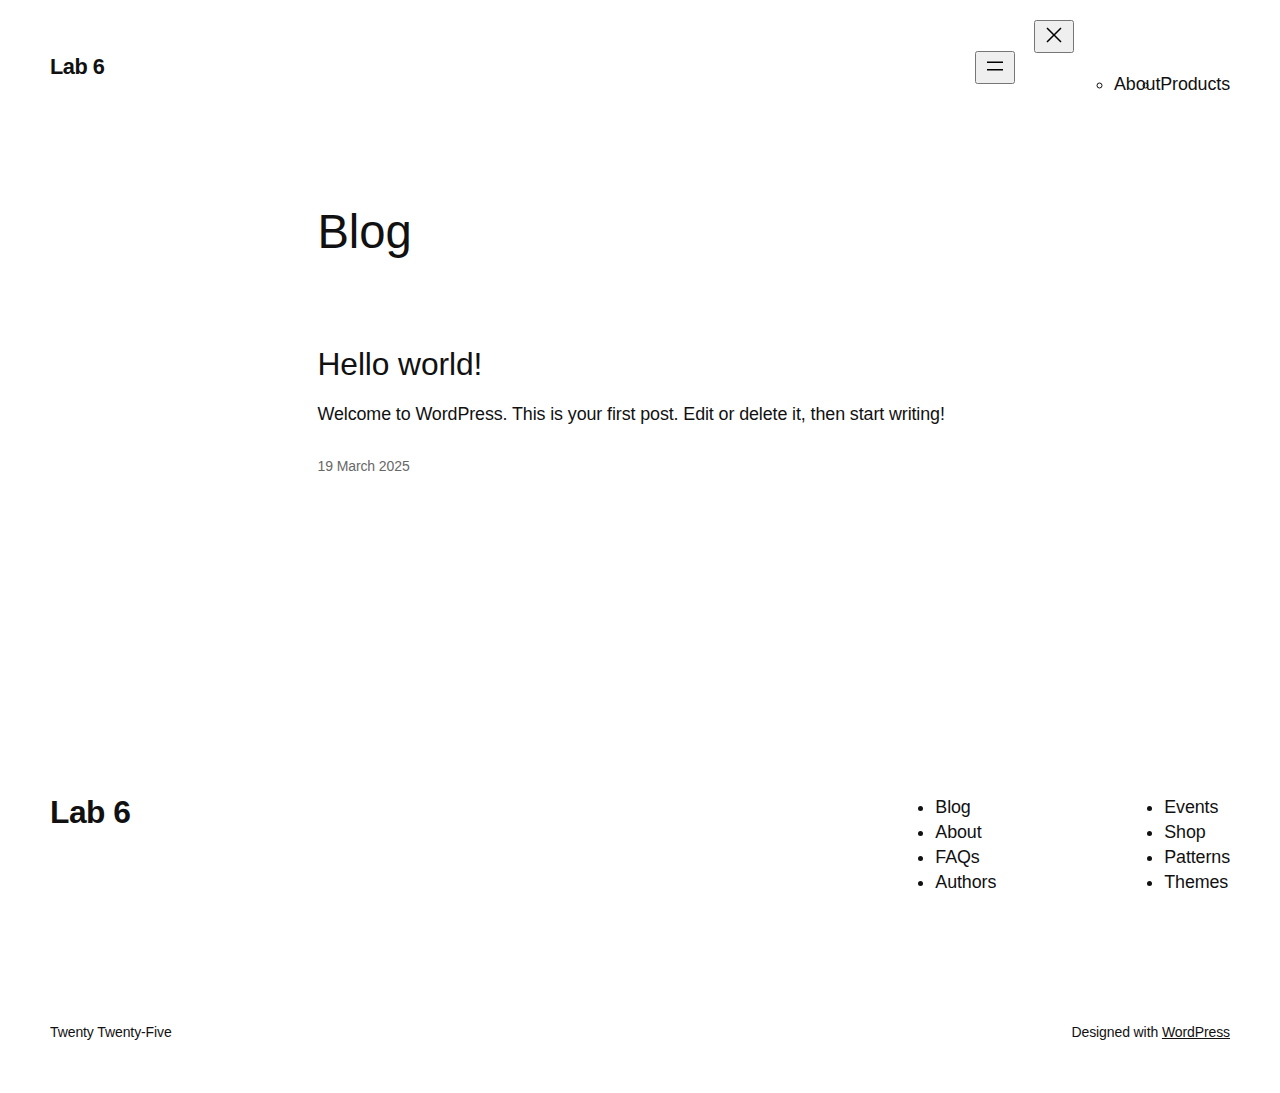
==== index.html @ 3a2efc37 "deploy: d4f3495de58fdb710324992bae365ddcede4c83c" ====
<!DOCTYPE html>
<html lang="en-CA">
<head>
	<meta charset="UTF-8" />
	<meta name="viewport" content="width=device-width, initial-scale=1" />
<meta name='robots' content='max-image-preview:large' />
	<style>img:is([sizes="auto" i], [sizes^="auto," i]) { contain-intrinsic-size: 3000px 1500px }</style>
	<title>Lab 6</title>
<link rel='dns-prefetch' href='//localhost' />
<link rel="alternate" type="application/rss+xml" title="Lab 6 &raquo; Feed" href="/UX308Lab6/feed/" />
<link rel="alternate" type="application/rss+xml" title="Lab 6 &raquo; Comments Feed" href="/UX308Lab6/comments/feed/" />
<script>
window._wpemojiSettings = {"baseUrl":"https:\/\/s.w.org\/images\/core\/emoji\/15.0.3\/72x72\/","ext":".png","svgUrl":"https:\/\/s.w.org\/images\/core\/emoji\/15.0.3\/svg\/","svgExt":".svg","source":{"concatemoji":"/UX308Lab6/wp-includes\/js\/wp-emoji-release.min.js?ver=6.7.2"}};
/*! This file is auto-generated */
!function(i,n){var o,s,e;function c(e){try{var t={supportTests:e,timestamp:(new Date).valueOf()};sessionStorage.setItem(o,JSON.stringify(t))}catch(e){}}function p(e,t,n){e.clearRect(0,0,e.canvas.width,e.canvas.height),e.fillText(t,0,0);var t=new Uint32Array(e.getImageData(0,0,e.canvas.width,e.canvas.height).data),r=(e.clearRect(0,0,e.canvas.width,e.canvas.height),e.fillText(n,0,0),new Uint32Array(e.getImageData(0,0,e.canvas.width,e.canvas.height).data));return t.every(function(e,t){return e===r[t]})}function u(e,t,n){switch(t){case"flag":return n(e,"\ud83c\udff3\ufe0f\u200d\u26a7\ufe0f","\ud83c\udff3\ufe0f\u200b\u26a7\ufe0f")?!1:!n(e,"\ud83c\uddfa\ud83c\uddf3","\ud83c\uddfa\u200b\ud83c\uddf3")&&!n(e,"\ud83c\udff4\udb40\udc67\udb40\udc62\udb40\udc65\udb40\udc6e\udb40\udc67\udb40\udc7f","\ud83c\udff4\u200b\udb40\udc67\u200b\udb40\udc62\u200b\udb40\udc65\u200b\udb40\udc6e\u200b\udb40\udc67\u200b\udb40\udc7f");case"emoji":return!n(e,"\ud83d\udc26\u200d\u2b1b","\ud83d\udc26\u200b\u2b1b")}return!1}function f(e,t,n){var r="undefined"!=typeof WorkerGlobalScope&&self instanceof WorkerGlobalScope?new OffscreenCanvas(300,150):i.createElement("canvas"),a=r.getContext("2d",{willReadFrequently:!0}),o=(a.textBaseline="top",a.font="600 32px Arial",{});return e.forEach(function(e){o[e]=t(a,e,n)}),o}function t(e){var t=i.createElement("script");t.src=e,t.defer=!0,i.head.appendChild(t)}"undefined"!=typeof Promise&&(o="wpEmojiSettingsSupports",s=["flag","emoji"],n.supports={everything:!0,everythingExceptFlag:!0},e=new Promise(function(e){i.addEventListener("DOMContentLoaded",e,{once:!0})}),new Promise(function(t){var n=function(){try{var e=JSON.parse(sessionStorage.getItem(o));if("object"==typeof e&&"number"==typeof e.timestamp&&(new Date).valueOf()<e.timestamp+604800&&"object"==typeof e.supportTests)return e.supportTests}catch(e){}return null}();if(!n){if("undefined"!=typeof Worker&&"undefined"!=typeof OffscreenCanvas&&"undefined"!=typeof URL&&URL.createObjectURL&&"undefined"!=typeof Blob)try{var e="postMessage("+f.toString()+"("+[JSON.stringify(s),u.toString(),p.toString()].join(",")+"));",r=new Blob([e],{type:"text/javascript"}),a=new Worker(URL.createObjectURL(r),{name:"wpTestEmojiSupports"});return void(a.onmessage=function(e){c(n=e.data),a.terminate(),t(n)})}catch(e){}c(n=f(s,u,p))}t(n)}).then(function(e){for(var t in e)n.supports[t]=e[t],n.supports.everything=n.supports.everything&&n.supports[t],"flag"!==t&&(n.supports.everythingExceptFlag=n.supports.everythingExceptFlag&&n.supports[t]);n.supports.everythingExceptFlag=n.supports.everythingExceptFlag&&!n.supports.flag,n.DOMReady=!1,n.readyCallback=function(){n.DOMReady=!0}}).then(function(){return e}).then(function(){var e;n.supports.everything||(n.readyCallback(),(e=n.source||{}).concatemoji?t(e.concatemoji):e.wpemoji&&e.twemoji&&(t(e.twemoji),t(e.wpemoji)))}))}((window,document),window._wpemojiSettings);
</script>
<style id='wp-block-site-title-inline-css'>
.wp-block-site-title{box-sizing:border-box}.wp-block-site-title :where(a){color:inherit;font-family:inherit;font-size:inherit;font-style:inherit;font-weight:inherit;letter-spacing:inherit;line-height:inherit;text-decoration:inherit}
</style>
<style id='wp-block-page-list-inline-css'>
.wp-block-navigation .wp-block-page-list{align-items:var(--navigation-layout-align,initial);background-color:inherit;display:flex;flex-direction:var(--navigation-layout-direction,initial);flex-wrap:var(--navigation-layout-wrap,wrap);justify-content:var(--navigation-layout-justify,initial)}.wp-block-navigation .wp-block-navigation-item{background-color:inherit}
</style>
<link rel='stylesheet' id='wp-block-navigation-css' href='/UX308Lab6/wp-includes/blocks/navigation/style.min.css?ver=6.7.2' media='all' />
<style id='wp-block-group-inline-css'>
.wp-block-group{box-sizing:border-box}:where(.wp-block-group.wp-block-group-is-layout-constrained){position:relative}
</style>
<style id='wp-block-heading-inline-css'>
h1.has-background,h2.has-background,h3.has-background,h4.has-background,h5.has-background,h6.has-background{padding:1.25em 2.375em}h1.has-text-align-left[style*=writing-mode]:where([style*=vertical-lr]),h1.has-text-align-right[style*=writing-mode]:where([style*=vertical-rl]),h2.has-text-align-left[style*=writing-mode]:where([style*=vertical-lr]),h2.has-text-align-right[style*=writing-mode]:where([style*=vertical-rl]),h3.has-text-align-left[style*=writing-mode]:where([style*=vertical-lr]),h3.has-text-align-right[style*=writing-mode]:where([style*=vertical-rl]),h4.has-text-align-left[style*=writing-mode]:where([style*=vertical-lr]),h4.has-text-align-right[style*=writing-mode]:where([style*=vertical-rl]),h5.has-text-align-left[style*=writing-mode]:where([style*=vertical-lr]),h5.has-text-align-right[style*=writing-mode]:where([style*=vertical-rl]),h6.has-text-align-left[style*=writing-mode]:where([style*=vertical-lr]),h6.has-text-align-right[style*=writing-mode]:where([style*=vertical-rl]){rotate:180deg}
</style>
<style id='wp-block-post-featured-image-inline-css'>
.wp-block-post-featured-image{margin-left:0;margin-right:0}.wp-block-post-featured-image a{display:block;height:100%}.wp-block-post-featured-image :where(img){box-sizing:border-box;height:auto;max-width:100%;vertical-align:bottom;width:100%}.wp-block-post-featured-image.alignfull img,.wp-block-post-featured-image.alignwide img{width:100%}.wp-block-post-featured-image .wp-block-post-featured-image__overlay.has-background-dim{background-color:#000;inset:0;position:absolute}.wp-block-post-featured-image{position:relative}.wp-block-post-featured-image .wp-block-post-featured-image__overlay.has-background-gradient{background-color:initial}.wp-block-post-featured-image .wp-block-post-featured-image__overlay.has-background-dim-0{opacity:0}.wp-block-post-featured-image .wp-block-post-featured-image__overlay.has-background-dim-10{opacity:.1}.wp-block-post-featured-image .wp-block-post-featured-image__overlay.has-background-dim-20{opacity:.2}.wp-block-post-featured-image .wp-block-post-featured-image__overlay.has-background-dim-30{opacity:.3}.wp-block-post-featured-image .wp-block-post-featured-image__overlay.has-background-dim-40{opacity:.4}.wp-block-post-featured-image .wp-block-post-featured-image__overlay.has-background-dim-50{opacity:.5}.wp-block-post-featured-image .wp-block-post-featured-image__overlay.has-background-dim-60{opacity:.6}.wp-block-post-featured-image .wp-block-post-featured-image__overlay.has-background-dim-70{opacity:.7}.wp-block-post-featured-image .wp-block-post-featured-image__overlay.has-background-dim-80{opacity:.8}.wp-block-post-featured-image .wp-block-post-featured-image__overlay.has-background-dim-90{opacity:.9}.wp-block-post-featured-image .wp-block-post-featured-image__overlay.has-background-dim-100{opacity:1}.wp-block-post-featured-image:where(.alignleft,.alignright){width:100%}
</style>
<style id='wp-block-post-title-inline-css'>
.wp-block-post-title{box-sizing:border-box;word-break:break-word}.wp-block-post-title :where(a){display:inline-block;font-family:inherit;font-size:inherit;font-style:inherit;font-weight:inherit;letter-spacing:inherit;line-height:inherit;text-decoration:inherit}
</style>
<style id='wp-block-paragraph-inline-css'>
.is-small-text{font-size:.875em}.is-regular-text{font-size:1em}.is-large-text{font-size:2.25em}.is-larger-text{font-size:3em}.has-drop-cap:not(:focus):first-letter{float:left;font-size:8.4em;font-style:normal;font-weight:100;line-height:.68;margin:.05em .1em 0 0;text-transform:uppercase}body.rtl .has-drop-cap:not(:focus):first-letter{float:none;margin-left:.1em}p.has-drop-cap.has-background{overflow:hidden}:root :where(p.has-background){padding:1.25em 2.375em}:where(p.has-text-color:not(.has-link-color)) a{color:inherit}p.has-text-align-left[style*="writing-mode:vertical-lr"],p.has-text-align-right[style*="writing-mode:vertical-rl"]{rotate:180deg}
</style>
<style id='wp-block-post-content-inline-css'>
.wp-block-post-content{display:flow-root}
</style>
<style id='wp-block-post-date-inline-css'>
.wp-block-post-date{box-sizing:border-box}
</style>
<style id='wp-block-post-template-inline-css'>
.wp-block-post-template{list-style:none;margin-bottom:0;margin-top:0;max-width:100%;padding:0}.wp-block-post-template.is-flex-container{display:flex;flex-direction:row;flex-wrap:wrap;gap:1.25em}.wp-block-post-template.is-flex-container>li{margin:0;width:100%}@media (min-width:600px){.wp-block-post-template.is-flex-container.is-flex-container.columns-2>li{width:calc(50% - .625em)}.wp-block-post-template.is-flex-container.is-flex-container.columns-3>li{width:calc(33.33333% - .83333em)}.wp-block-post-template.is-flex-container.is-flex-container.columns-4>li{width:calc(25% - .9375em)}.wp-block-post-template.is-flex-container.is-flex-container.columns-5>li{width:calc(20% - 1em)}.wp-block-post-template.is-flex-container.is-flex-container.columns-6>li{width:calc(16.66667% - 1.04167em)}}@media (max-width:600px){.wp-block-post-template-is-layout-grid.wp-block-post-template-is-layout-grid.wp-block-post-template-is-layout-grid.wp-block-post-template-is-layout-grid{grid-template-columns:1fr}}.wp-block-post-template-is-layout-constrained>li>.alignright,.wp-block-post-template-is-layout-flow>li>.alignright{float:right;margin-inline-end:0;margin-inline-start:2em}.wp-block-post-template-is-layout-constrained>li>.alignleft,.wp-block-post-template-is-layout-flow>li>.alignleft{float:left;margin-inline-end:2em;margin-inline-start:0}.wp-block-post-template-is-layout-constrained>li>.aligncenter,.wp-block-post-template-is-layout-flow>li>.aligncenter{margin-inline-end:auto;margin-inline-start:auto}
</style>
<style id='wp-block-query-pagination-inline-css'>
.wp-block-query-pagination.is-content-justification-space-between>.wp-block-query-pagination-next:last-of-type{margin-inline-start:auto}.wp-block-query-pagination.is-content-justification-space-between>.wp-block-query-pagination-previous:first-child{margin-inline-end:auto}.wp-block-query-pagination .wp-block-query-pagination-previous-arrow{display:inline-block;margin-right:1ch}.wp-block-query-pagination .wp-block-query-pagination-previous-arrow:not(.is-arrow-chevron){transform:scaleX(1)}.wp-block-query-pagination .wp-block-query-pagination-next-arrow{display:inline-block;margin-left:1ch}.wp-block-query-pagination .wp-block-query-pagination-next-arrow:not(.is-arrow-chevron){transform:scaleX(1)}.wp-block-query-pagination.aligncenter{justify-content:center}
</style>
<style id='wp-block-site-logo-inline-css'>
.wp-block-site-logo{box-sizing:border-box;line-height:0}.wp-block-site-logo a{display:inline-block;line-height:0}.wp-block-site-logo.is-default-size img{height:auto;width:120px}.wp-block-site-logo img{height:auto;max-width:100%}.wp-block-site-logo a,.wp-block-site-logo img{border-radius:inherit}.wp-block-site-logo.aligncenter{margin-left:auto;margin-right:auto;text-align:center}:root :where(.wp-block-site-logo.is-style-rounded){border-radius:9999px}
</style>
<style id='wp-block-site-tagline-inline-css'>
.wp-block-site-tagline{box-sizing:border-box}
</style>
<style id='wp-block-spacer-inline-css'>
.wp-block-spacer{clear:both}
</style>
<style id='wp-block-columns-inline-css'>
.wp-block-columns{align-items:normal!important;box-sizing:border-box;display:flex;flex-wrap:wrap!important}@media (min-width:782px){.wp-block-columns{flex-wrap:nowrap!important}}.wp-block-columns.are-vertically-aligned-top{align-items:flex-start}.wp-block-columns.are-vertically-aligned-center{align-items:center}.wp-block-columns.are-vertically-aligned-bottom{align-items:flex-end}@media (max-width:781px){.wp-block-columns:not(.is-not-stacked-on-mobile)>.wp-block-column{flex-basis:100%!important}}@media (min-width:782px){.wp-block-columns:not(.is-not-stacked-on-mobile)>.wp-block-column{flex-basis:0;flex-grow:1}.wp-block-columns:not(.is-not-stacked-on-mobile)>.wp-block-column[style*=flex-basis]{flex-grow:0}}.wp-block-columns.is-not-stacked-on-mobile{flex-wrap:nowrap!important}.wp-block-columns.is-not-stacked-on-mobile>.wp-block-column{flex-basis:0;flex-grow:1}.wp-block-columns.is-not-stacked-on-mobile>.wp-block-column[style*=flex-basis]{flex-grow:0}:where(.wp-block-columns){margin-bottom:1.75em}:where(.wp-block-columns.has-background){padding:1.25em 2.375em}.wp-block-column{flex-grow:1;min-width:0;overflow-wrap:break-word;word-break:break-word}.wp-block-column.is-vertically-aligned-top{align-self:flex-start}.wp-block-column.is-vertically-aligned-center{align-self:center}.wp-block-column.is-vertically-aligned-bottom{align-self:flex-end}.wp-block-column.is-vertically-aligned-stretch{align-self:stretch}.wp-block-column.is-vertically-aligned-bottom,.wp-block-column.is-vertically-aligned-center,.wp-block-column.is-vertically-aligned-top{width:100%}
</style>
<style id='wp-block-navigation-link-inline-css'>
.wp-block-navigation .wp-block-navigation-item__label{overflow-wrap:break-word}.wp-block-navigation .wp-block-navigation-item__description{display:none}.link-ui-tools{border-top:1px solid #f0f0f0;padding:8px}.link-ui-block-inserter{padding-top:8px}.link-ui-block-inserter__back{margin-left:8px;text-transform:uppercase}
</style>
<style id='wp-emoji-styles-inline-css'>

	img.wp-smiley, img.emoji {
		display: inline !important;
		border: none !important;
		box-shadow: none !important;
		height: 1em !important;
		width: 1em !important;
		margin: 0 0.07em !important;
		vertical-align: -0.1em !important;
		background: none !important;
		padding: 0 !important;
	}
</style>
<style id='wp-block-library-inline-css'>
:root{--wp-admin-theme-color:#007cba;--wp-admin-theme-color--rgb:0,124,186;--wp-admin-theme-color-darker-10:#006ba1;--wp-admin-theme-color-darker-10--rgb:0,107,161;--wp-admin-theme-color-darker-20:#005a87;--wp-admin-theme-color-darker-20--rgb:0,90,135;--wp-admin-border-width-focus:2px;--wp-block-synced-color:#7a00df;--wp-block-synced-color--rgb:122,0,223;--wp-bound-block-color:var(--wp-block-synced-color)}@media (min-resolution:192dpi){:root{--wp-admin-border-width-focus:1.5px}}.wp-element-button{cursor:pointer}:root{--wp--preset--font-size--normal:16px;--wp--preset--font-size--huge:42px}:root .has-very-light-gray-background-color{background-color:#eee}:root .has-very-dark-gray-background-color{background-color:#313131}:root .has-very-light-gray-color{color:#eee}:root .has-very-dark-gray-color{color:#313131}:root .has-vivid-green-cyan-to-vivid-cyan-blue-gradient-background{background:linear-gradient(135deg,#00d084,#0693e3)}:root .has-purple-crush-gradient-background{background:linear-gradient(135deg,#34e2e4,#4721fb 50%,#ab1dfe)}:root .has-hazy-dawn-gradient-background{background:linear-gradient(135deg,#faaca8,#dad0ec)}:root .has-subdued-olive-gradient-background{background:linear-gradient(135deg,#fafae1,#67a671)}:root .has-atomic-cream-gradient-background{background:linear-gradient(135deg,#fdd79a,#004a59)}:root .has-nightshade-gradient-background{background:linear-gradient(135deg,#330968,#31cdcf)}:root .has-midnight-gradient-background{background:linear-gradient(135deg,#020381,#2874fc)}.has-regular-font-size{font-size:1em}.has-larger-font-size{font-size:2.625em}.has-normal-font-size{font-size:var(--wp--preset--font-size--normal)}.has-huge-font-size{font-size:var(--wp--preset--font-size--huge)}.has-text-align-center{text-align:center}.has-text-align-left{text-align:left}.has-text-align-right{text-align:right}#end-resizable-editor-section{display:none}.aligncenter{clear:both}.items-justified-left{justify-content:flex-start}.items-justified-center{justify-content:center}.items-justified-right{justify-content:flex-end}.items-justified-space-between{justify-content:space-between}.screen-reader-text{border:0;clip:rect(1px,1px,1px,1px);clip-path:inset(50%);height:1px;margin:-1px;overflow:hidden;padding:0;position:absolute;width:1px;word-wrap:normal!important}.screen-reader-text:focus{background-color:#ddd;clip:auto!important;clip-path:none;color:#444;display:block;font-size:1em;height:auto;left:5px;line-height:normal;padding:15px 23px 14px;text-decoration:none;top:5px;width:auto;z-index:100000}html :where(.has-border-color){border-style:solid}html :where([style*=border-top-color]){border-top-style:solid}html :where([style*=border-right-color]){border-right-style:solid}html :where([style*=border-bottom-color]){border-bottom-style:solid}html :where([style*=border-left-color]){border-left-style:solid}html :where([style*=border-width]){border-style:solid}html :where([style*=border-top-width]){border-top-style:solid}html :where([style*=border-right-width]){border-right-style:solid}html :where([style*=border-bottom-width]){border-bottom-style:solid}html :where([style*=border-left-width]){border-left-style:solid}html :where(img[class*=wp-image-]){height:auto;max-width:100%}:where(figure){margin:0 0 1em}html :where(.is-position-sticky){--wp-admin--admin-bar--position-offset:var(--wp-admin--admin-bar--height,0px)}@media screen and (max-width:600px){html :where(.is-position-sticky){--wp-admin--admin-bar--position-offset:0px}}
</style>
<link rel='stylesheet' id='dashicons-css' href='/UX308Lab6/wp-includes/css/dashicons.min.css?ver=6.7.2' media='all' />
<link rel='stylesheet' id='al_product_styles-css' href='/UX308Lab6/wp-content/plugins/ecommerce-product-catalog/css/al_product.min.css?timestamp=1742869362&#038;ver=6.7.2' media='all' />
<link rel='stylesheet' id='ic_blocks-css' href='/UX308Lab6/wp-content/plugins/ecommerce-product-catalog/includes/blocks/ic-blocks.min.css?timestamp=1742869362&#038;ver=6.7.2' media='all' />
<style id='global-styles-inline-css'>
:root{--wp--preset--aspect-ratio--square: 1;--wp--preset--aspect-ratio--4-3: 4/3;--wp--preset--aspect-ratio--3-4: 3/4;--wp--preset--aspect-ratio--3-2: 3/2;--wp--preset--aspect-ratio--2-3: 2/3;--wp--preset--aspect-ratio--16-9: 16/9;--wp--preset--aspect-ratio--9-16: 9/16;--wp--preset--color--black: #000000;--wp--preset--color--cyan-bluish-gray: #abb8c3;--wp--preset--color--white: #ffffff;--wp--preset--color--pale-pink: #f78da7;--wp--preset--color--vivid-red: #cf2e2e;--wp--preset--color--luminous-vivid-orange: #ff6900;--wp--preset--color--luminous-vivid-amber: #fcb900;--wp--preset--color--light-green-cyan: #7bdcb5;--wp--preset--color--vivid-green-cyan: #00d084;--wp--preset--color--pale-cyan-blue: #8ed1fc;--wp--preset--color--vivid-cyan-blue: #0693e3;--wp--preset--color--vivid-purple: #9b51e0;--wp--preset--color--base: #FFFFFF;--wp--preset--color--contrast: #111111;--wp--preset--color--accent-1: #FFEE58;--wp--preset--color--accent-2: #F6CFF4;--wp--preset--color--accent-3: #503AA8;--wp--preset--color--accent-4: #686868;--wp--preset--color--accent-5: #FBFAF3;--wp--preset--color--accent-6: color-mix(in srgb, currentColor 20%, transparent);--wp--preset--gradient--vivid-cyan-blue-to-vivid-purple: linear-gradient(135deg,rgba(6,147,227,1) 0%,rgb(155,81,224) 100%);--wp--preset--gradient--light-green-cyan-to-vivid-green-cyan: linear-gradient(135deg,rgb(122,220,180) 0%,rgb(0,208,130) 100%);--wp--preset--gradient--luminous-vivid-amber-to-luminous-vivid-orange: linear-gradient(135deg,rgba(252,185,0,1) 0%,rgba(255,105,0,1) 100%);--wp--preset--gradient--luminous-vivid-orange-to-vivid-red: linear-gradient(135deg,rgba(255,105,0,1) 0%,rgb(207,46,46) 100%);--wp--preset--gradient--very-light-gray-to-cyan-bluish-gray: linear-gradient(135deg,rgb(238,238,238) 0%,rgb(169,184,195) 100%);--wp--preset--gradient--cool-to-warm-spectrum: linear-gradient(135deg,rgb(74,234,220) 0%,rgb(151,120,209) 20%,rgb(207,42,186) 40%,rgb(238,44,130) 60%,rgb(251,105,98) 80%,rgb(254,248,76) 100%);--wp--preset--gradient--blush-light-purple: linear-gradient(135deg,rgb(255,206,236) 0%,rgb(152,150,240) 100%);--wp--preset--gradient--blush-bordeaux: linear-gradient(135deg,rgb(254,205,165) 0%,rgb(254,45,45) 50%,rgb(107,0,62) 100%);--wp--preset--gradient--luminous-dusk: linear-gradient(135deg,rgb(255,203,112) 0%,rgb(199,81,192) 50%,rgb(65,88,208) 100%);--wp--preset--gradient--pale-ocean: linear-gradient(135deg,rgb(255,245,203) 0%,rgb(182,227,212) 50%,rgb(51,167,181) 100%);--wp--preset--gradient--electric-grass: linear-gradient(135deg,rgb(202,248,128) 0%,rgb(113,206,126) 100%);--wp--preset--gradient--midnight: linear-gradient(135deg,rgb(2,3,129) 0%,rgb(40,116,252) 100%);--wp--preset--font-size--small: 0.875rem;--wp--preset--font-size--medium: clamp(1rem, 1rem + ((1vw - 0.2rem) * 0.196), 1.125rem);--wp--preset--font-size--large: clamp(1.125rem, 1.125rem + ((1vw - 0.2rem) * 0.392), 1.375rem);--wp--preset--font-size--x-large: clamp(1.75rem, 1.75rem + ((1vw - 0.2rem) * 0.392), 2rem);--wp--preset--font-size--xx-large: clamp(2.15rem, 2.15rem + ((1vw - 0.2rem) * 1.333), 3rem);--wp--preset--font-family--manrope: Manrope, sans-serif;--wp--preset--font-family--fira-code: "Fira Code", monospace;--wp--preset--spacing--20: 10px;--wp--preset--spacing--30: 20px;--wp--preset--spacing--40: 30px;--wp--preset--spacing--50: clamp(30px, 5vw, 50px);--wp--preset--spacing--60: clamp(30px, 7vw, 70px);--wp--preset--spacing--70: clamp(50px, 7vw, 90px);--wp--preset--spacing--80: clamp(70px, 10vw, 140px);--wp--preset--shadow--natural: 6px 6px 9px rgba(0, 0, 0, 0.2);--wp--preset--shadow--deep: 12px 12px 50px rgba(0, 0, 0, 0.4);--wp--preset--shadow--sharp: 6px 6px 0px rgba(0, 0, 0, 0.2);--wp--preset--shadow--outlined: 6px 6px 0px -3px rgba(255, 255, 255, 1), 6px 6px rgba(0, 0, 0, 1);--wp--preset--shadow--crisp: 6px 6px 0px rgba(0, 0, 0, 1);}:root { --wp--style--global--content-size: 645px;--wp--style--global--wide-size: 1340px; }:where(body) { margin: 0; }.wp-site-blocks { padding-top: var(--wp--style--root--padding-top); padding-bottom: var(--wp--style--root--padding-bottom); }.has-global-padding { padding-right: var(--wp--style--root--padding-right); padding-left: var(--wp--style--root--padding-left); }.has-global-padding > .alignfull { margin-right: calc(var(--wp--style--root--padding-right) * -1); margin-left: calc(var(--wp--style--root--padding-left) * -1); }.has-global-padding :where(:not(.alignfull.is-layout-flow) > .has-global-padding:not(.wp-block-block, .alignfull)) { padding-right: 0; padding-left: 0; }.has-global-padding :where(:not(.alignfull.is-layout-flow) > .has-global-padding:not(.wp-block-block, .alignfull)) > .alignfull { margin-left: 0; margin-right: 0; }.wp-site-blocks > .alignleft { float: left; margin-right: 2em; }.wp-site-blocks > .alignright { float: right; margin-left: 2em; }.wp-site-blocks > .aligncenter { justify-content: center; margin-left: auto; margin-right: auto; }:where(.wp-site-blocks) > * { margin-block-start: 1.2rem; margin-block-end: 0; }:where(.wp-site-blocks) > :first-child { margin-block-start: 0; }:where(.wp-site-blocks) > :last-child { margin-block-end: 0; }:root { --wp--style--block-gap: 1.2rem; }:root :where(.is-layout-flow) > :first-child{margin-block-start: 0;}:root :where(.is-layout-flow) > :last-child{margin-block-end: 0;}:root :where(.is-layout-flow) > *{margin-block-start: 1.2rem;margin-block-end: 0;}:root :where(.is-layout-constrained) > :first-child{margin-block-start: 0;}:root :where(.is-layout-constrained) > :last-child{margin-block-end: 0;}:root :where(.is-layout-constrained) > *{margin-block-start: 1.2rem;margin-block-end: 0;}:root :where(.is-layout-flex){gap: 1.2rem;}:root :where(.is-layout-grid){gap: 1.2rem;}.is-layout-flow > .alignleft{float: left;margin-inline-start: 0;margin-inline-end: 2em;}.is-layout-flow > .alignright{float: right;margin-inline-start: 2em;margin-inline-end: 0;}.is-layout-flow > .aligncenter{margin-left: auto !important;margin-right: auto !important;}.is-layout-constrained > .alignleft{float: left;margin-inline-start: 0;margin-inline-end: 2em;}.is-layout-constrained > .alignright{float: right;margin-inline-start: 2em;margin-inline-end: 0;}.is-layout-constrained > .aligncenter{margin-left: auto !important;margin-right: auto !important;}.is-layout-constrained > :where(:not(.alignleft):not(.alignright):not(.alignfull)){max-width: var(--wp--style--global--content-size);margin-left: auto !important;margin-right: auto !important;}.is-layout-constrained > .alignwide{max-width: var(--wp--style--global--wide-size);}body .is-layout-flex{display: flex;}.is-layout-flex{flex-wrap: wrap;align-items: center;}.is-layout-flex > :is(*, div){margin: 0;}body .is-layout-grid{display: grid;}.is-layout-grid > :is(*, div){margin: 0;}body{background-color: var(--wp--preset--color--base);color: var(--wp--preset--color--contrast);font-family: var(--wp--preset--font-family--manrope);font-size: var(--wp--preset--font-size--large);font-weight: 300;letter-spacing: -0.1px;line-height: 1.4;--wp--style--root--padding-top: 0px;--wp--style--root--padding-right: var(--wp--preset--spacing--50);--wp--style--root--padding-bottom: 0px;--wp--style--root--padding-left: var(--wp--preset--spacing--50);}a:where(:not(.wp-element-button)){color: currentColor;text-decoration: underline;}:root :where(a:where(:not(.wp-element-button)):hover){text-decoration: none;}h1, h2, h3, h4, h5, h6{font-weight: 400;letter-spacing: -0.1px;line-height: 1.125;}h1{font-size: var(--wp--preset--font-size--xx-large);}h2{font-size: var(--wp--preset--font-size--x-large);}h3{font-size: var(--wp--preset--font-size--large);}h4{font-size: var(--wp--preset--font-size--medium);}h5{font-size: var(--wp--preset--font-size--small);letter-spacing: 0.5px;}h6{font-size: var(--wp--preset--font-size--small);font-weight: 700;letter-spacing: 1.4px;text-transform: uppercase;}:root :where(.wp-element-button, .wp-block-button__link){background-color: var(--wp--preset--color--contrast);border-width: 0;color: var(--wp--preset--color--base);font-family: inherit;font-size: var(--wp--preset--font-size--medium);line-height: inherit;padding-top: 1rem;padding-right: 2.25rem;padding-bottom: 1rem;padding-left: 2.25rem;text-decoration: none;}:root :where(.wp-element-button:hover, .wp-block-button__link:hover){background-color: color-mix(in srgb, var(--wp--preset--color--contrast) 85%, transparent);border-color: transparent;color: var(--wp--preset--color--base);}:root :where(.wp-element-button:focus, .wp-block-button__link:focus){outline-color: var(--wp--preset--color--accent-4);outline-offset: 2px;}:root :where(.wp-element-caption, .wp-block-audio figcaption, .wp-block-embed figcaption, .wp-block-gallery figcaption, .wp-block-image figcaption, .wp-block-table figcaption, .wp-block-video figcaption){font-size: var(--wp--preset--font-size--small);line-height: 1.4;}.has-black-color{color: var(--wp--preset--color--black) !important;}.has-cyan-bluish-gray-color{color: var(--wp--preset--color--cyan-bluish-gray) !important;}.has-white-color{color: var(--wp--preset--color--white) !important;}.has-pale-pink-color{color: var(--wp--preset--color--pale-pink) !important;}.has-vivid-red-color{color: var(--wp--preset--color--vivid-red) !important;}.has-luminous-vivid-orange-color{color: var(--wp--preset--color--luminous-vivid-orange) !important;}.has-luminous-vivid-amber-color{color: var(--wp--preset--color--luminous-vivid-amber) !important;}.has-light-green-cyan-color{color: var(--wp--preset--color--light-green-cyan) !important;}.has-vivid-green-cyan-color{color: var(--wp--preset--color--vivid-green-cyan) !important;}.has-pale-cyan-blue-color{color: var(--wp--preset--color--pale-cyan-blue) !important;}.has-vivid-cyan-blue-color{color: var(--wp--preset--color--vivid-cyan-blue) !important;}.has-vivid-purple-color{color: var(--wp--preset--color--vivid-purple) !important;}.has-base-color{color: var(--wp--preset--color--base) !important;}.has-contrast-color{color: var(--wp--preset--color--contrast) !important;}.has-accent-1-color{color: var(--wp--preset--color--accent-1) !important;}.has-accent-2-color{color: var(--wp--preset--color--accent-2) !important;}.has-accent-3-color{color: var(--wp--preset--color--accent-3) !important;}.has-accent-4-color{color: var(--wp--preset--color--accent-4) !important;}.has-accent-5-color{color: var(--wp--preset--color--accent-5) !important;}.has-accent-6-color{color: var(--wp--preset--color--accent-6) !important;}.has-black-background-color{background-color: var(--wp--preset--color--black) !important;}.has-cyan-bluish-gray-background-color{background-color: var(--wp--preset--color--cyan-bluish-gray) !important;}.has-white-background-color{background-color: var(--wp--preset--color--white) !important;}.has-pale-pink-background-color{background-color: var(--wp--preset--color--pale-pink) !important;}.has-vivid-red-background-color{background-color: var(--wp--preset--color--vivid-red) !important;}.has-luminous-vivid-orange-background-color{background-color: var(--wp--preset--color--luminous-vivid-orange) !important;}.has-luminous-vivid-amber-background-color{background-color: var(--wp--preset--color--luminous-vivid-amber) !important;}.has-light-green-cyan-background-color{background-color: var(--wp--preset--color--light-green-cyan) !important;}.has-vivid-green-cyan-background-color{background-color: var(--wp--preset--color--vivid-green-cyan) !important;}.has-pale-cyan-blue-background-color{background-color: var(--wp--preset--color--pale-cyan-blue) !important;}.has-vivid-cyan-blue-background-color{background-color: var(--wp--preset--color--vivid-cyan-blue) !important;}.has-vivid-purple-background-color{background-color: var(--wp--preset--color--vivid-purple) !important;}.has-base-background-color{background-color: var(--wp--preset--color--base) !important;}.has-contrast-background-color{background-color: var(--wp--preset--color--contrast) !important;}.has-accent-1-background-color{background-color: var(--wp--preset--color--accent-1) !important;}.has-accent-2-background-color{background-color: var(--wp--preset--color--accent-2) !important;}.has-accent-3-background-color{background-color: var(--wp--preset--color--accent-3) !important;}.has-accent-4-background-color{background-color: var(--wp--preset--color--accent-4) !important;}.has-accent-5-background-color{background-color: var(--wp--preset--color--accent-5) !important;}.has-accent-6-background-color{background-color: var(--wp--preset--color--accent-6) !important;}.has-black-border-color{border-color: var(--wp--preset--color--black) !important;}.has-cyan-bluish-gray-border-color{border-color: var(--wp--preset--color--cyan-bluish-gray) !important;}.has-white-border-color{border-color: var(--wp--preset--color--white) !important;}.has-pale-pink-border-color{border-color: var(--wp--preset--color--pale-pink) !important;}.has-vivid-red-border-color{border-color: var(--wp--preset--color--vivid-red) !important;}.has-luminous-vivid-orange-border-color{border-color: var(--wp--preset--color--luminous-vivid-orange) !important;}.has-luminous-vivid-amber-border-color{border-color: var(--wp--preset--color--luminous-vivid-amber) !important;}.has-light-green-cyan-border-color{border-color: var(--wp--preset--color--light-green-cyan) !important;}.has-vivid-green-cyan-border-color{border-color: var(--wp--preset--color--vivid-green-cyan) !important;}.has-pale-cyan-blue-border-color{border-color: var(--wp--preset--color--pale-cyan-blue) !important;}.has-vivid-cyan-blue-border-color{border-color: var(--wp--preset--color--vivid-cyan-blue) !important;}.has-vivid-purple-border-color{border-color: var(--wp--preset--color--vivid-purple) !important;}.has-base-border-color{border-color: var(--wp--preset--color--base) !important;}.has-contrast-border-color{border-color: var(--wp--preset--color--contrast) !important;}.has-accent-1-border-color{border-color: var(--wp--preset--color--accent-1) !important;}.has-accent-2-border-color{border-color: var(--wp--preset--color--accent-2) !important;}.has-accent-3-border-color{border-color: var(--wp--preset--color--accent-3) !important;}.has-accent-4-border-color{border-color: var(--wp--preset--color--accent-4) !important;}.has-accent-5-border-color{border-color: var(--wp--preset--color--accent-5) !important;}.has-accent-6-border-color{border-color: var(--wp--preset--color--accent-6) !important;}.has-vivid-cyan-blue-to-vivid-purple-gradient-background{background: var(--wp--preset--gradient--vivid-cyan-blue-to-vivid-purple) !important;}.has-light-green-cyan-to-vivid-green-cyan-gradient-background{background: var(--wp--preset--gradient--light-green-cyan-to-vivid-green-cyan) !important;}.has-luminous-vivid-amber-to-luminous-vivid-orange-gradient-background{background: var(--wp--preset--gradient--luminous-vivid-amber-to-luminous-vivid-orange) !important;}.has-luminous-vivid-orange-to-vivid-red-gradient-background{background: var(--wp--preset--gradient--luminous-vivid-orange-to-vivid-red) !important;}.has-very-light-gray-to-cyan-bluish-gray-gradient-background{background: var(--wp--preset--gradient--very-light-gray-to-cyan-bluish-gray) !important;}.has-cool-to-warm-spectrum-gradient-background{background: var(--wp--preset--gradient--cool-to-warm-spectrum) !important;}.has-blush-light-purple-gradient-background{background: var(--wp--preset--gradient--blush-light-purple) !important;}.has-blush-bordeaux-gradient-background{background: var(--wp--preset--gradient--blush-bordeaux) !important;}.has-luminous-dusk-gradient-background{background: var(--wp--preset--gradient--luminous-dusk) !important;}.has-pale-ocean-gradient-background{background: var(--wp--preset--gradient--pale-ocean) !important;}.has-electric-grass-gradient-background{background: var(--wp--preset--gradient--electric-grass) !important;}.has-midnight-gradient-background{background: var(--wp--preset--gradient--midnight) !important;}.has-small-font-size{font-size: var(--wp--preset--font-size--small) !important;}.has-medium-font-size{font-size: var(--wp--preset--font-size--medium) !important;}.has-large-font-size{font-size: var(--wp--preset--font-size--large) !important;}.has-x-large-font-size{font-size: var(--wp--preset--font-size--x-large) !important;}.has-xx-large-font-size{font-size: var(--wp--preset--font-size--xx-large) !important;}.has-manrope-font-family{font-family: var(--wp--preset--font-family--manrope) !important;}.has-fira-code-font-family{font-family: var(--wp--preset--font-family--fira-code) !important;}
:root :where(.wp-block-columns-is-layout-flow) > :first-child{margin-block-start: 0;}:root :where(.wp-block-columns-is-layout-flow) > :last-child{margin-block-end: 0;}:root :where(.wp-block-columns-is-layout-flow) > *{margin-block-start: var(--wp--preset--spacing--50);margin-block-end: 0;}:root :where(.wp-block-columns-is-layout-constrained) > :first-child{margin-block-start: 0;}:root :where(.wp-block-columns-is-layout-constrained) > :last-child{margin-block-end: 0;}:root :where(.wp-block-columns-is-layout-constrained) > *{margin-block-start: var(--wp--preset--spacing--50);margin-block-end: 0;}:root :where(.wp-block-columns-is-layout-flex){gap: var(--wp--preset--spacing--50);}:root :where(.wp-block-columns-is-layout-grid){gap: var(--wp--preset--spacing--50);}
:root :where(.wp-block-post-date){color: var(--wp--preset--color--accent-4);font-size: var(--wp--preset--font-size--small);}
:root :where(.wp-block-post-date a:where(:not(.wp-element-button))){color: var(--wp--preset--color--accent-4);text-decoration: none;}
:root :where(.wp-block-post-date a:where(:not(.wp-element-button)):hover){text-decoration: underline;}
:root :where(.wp-block-post-title a:where(:not(.wp-element-button))){text-decoration: none;}
:root :where(.wp-block-post-title a:where(:not(.wp-element-button)):hover){text-decoration: underline;}
:root :where(.wp-block-query-pagination){font-size: var(--wp--preset--font-size--medium);font-weight: 500;}
:root :where(.wp-block-site-tagline){font-size: var(--wp--preset--font-size--medium);}
:root :where(.wp-block-site-title){font-weight: 700;letter-spacing: -.5px;}
:root :where(.wp-block-site-title a:where(:not(.wp-element-button))){text-decoration: none;}
:root :where(.wp-block-site-title a:where(:not(.wp-element-button)):hover){text-decoration: underline;}
:root :where(.wp-block-navigation){font-size: var(--wp--preset--font-size--medium);}
:root :where(.wp-block-navigation a:where(:not(.wp-element-button))){text-decoration: none;}
:root :where(.wp-block-navigation a:where(:not(.wp-element-button)):hover){text-decoration: underline;}
</style>
<style id='core-block-supports-inline-css'>
.wp-container-core-navigation-is-layout-1{justify-content:flex-end;}.wp-container-core-group-is-layout-1{flex-wrap:nowrap;gap:var(--wp--preset--spacing--10);justify-content:flex-end;}.wp-container-core-group-is-layout-2{flex-wrap:nowrap;justify-content:space-between;}.wp-container-core-columns-is-layout-1{flex-wrap:nowrap;}.wp-container-core-navigation-is-layout-2{flex-direction:column;align-items:flex-start;}.wp-container-core-navigation-is-layout-3{flex-direction:column;align-items:flex-start;}.wp-container-core-group-is-layout-9{gap:var(--wp--preset--spacing--80);justify-content:space-between;align-items:flex-start;}.wp-container-core-group-is-layout-10{justify-content:space-between;align-items:flex-start;}.wp-container-core-group-is-layout-11{gap:var(--wp--preset--spacing--20);justify-content:space-between;}
</style>
<style id='wp-block-template-skip-link-inline-css'>

		.skip-link.screen-reader-text {
			border: 0;
			clip: rect(1px,1px,1px,1px);
			clip-path: inset(50%);
			height: 1px;
			margin: -1px;
			overflow: hidden;
			padding: 0;
			position: absolute !important;
			width: 1px;
			word-wrap: normal !important;
		}

		.skip-link.screen-reader-text:focus {
			background-color: #eee;
			clip: auto !important;
			clip-path: none;
			color: #444;
			display: block;
			font-size: 1em;
			height: auto;
			left: 5px;
			line-height: normal;
			padding: 15px 23px 14px;
			text-decoration: none;
			top: 5px;
			width: auto;
			z-index: 100000;
		}
</style>
<link rel='stylesheet' id='twentytwentyfive-style-css' href='/UX308Lab6/wp-content/themes/twentytwentyfive/style.css?ver=1.0' media='all' />
<link rel="https://api.w.org/" href="/UX308Lab6/wp-json/" /><link rel="EditURI" type="application/rsd+xml" title="RSD" href="/UX308Lab6/xmlrpc.php?rsd" />
<meta name="generator" content="WordPress 6.7.2" />
<script type="importmap" id="wp-importmap">
{"imports":{"@wordpress\/interactivity":"/UX308Lab6/wp-includes\/js\/dist\/script-modules\/interactivity\/index.min.js?ver=907ea3b2f317a78b7b9b"}}
</script>
<script type="module" src="/UX308Lab6/wp-includes/js/dist/script-modules/block-library/navigation/view.min.js?ver=8ff192874fc8910a284c" id="@wordpress/block-library/navigation/view-js-module"></script>
<link rel="modulepreload" href="/UX308Lab6/wp-includes/js/dist/script-modules/interactivity/index.min.js?ver=907ea3b2f317a78b7b9b" id="@wordpress/interactivity-js-modulepreload"><style class='wp-fonts-local'>
@font-face{font-family:Manrope;font-style:normal;font-weight:200 800;font-display:fallback;src:url('/UX308Lab6/wp-content/themes/twentytwentyfive/assets/fonts/manrope/Manrope-VariableFont_wght.woff2') format('woff2');}
@font-face{font-family:"Fira Code";font-style:normal;font-weight:300 700;font-display:fallback;src:url('/UX308Lab6/wp-content/themes/twentytwentyfive/assets/fonts/fira-code/FiraCode-VariableFont_wght.woff2') format('woff2');}
</style>
</head>

<body class="home blog wp-embed-responsive">

<div class="wp-site-blocks"><header class="wp-block-template-part">
<div class="wp-block-group alignfull is-layout-flow wp-block-group-is-layout-flow">
	
	<div class="wp-block-group has-global-padding is-layout-constrained wp-block-group-is-layout-constrained">
		
		<div class="wp-block-group alignwide is-content-justification-space-between is-nowrap is-layout-flex wp-container-core-group-is-layout-2 wp-block-group-is-layout-flex" style="padding-top:var(--wp--preset--spacing--30);padding-bottom:var(--wp--preset--spacing--30)">
			<p class="wp-block-site-title"><a href="/UX308Lab6/" target="_self" rel="home" aria-current="page">Lab 6</a></p>
			
			<div class="wp-block-group is-content-justification-right is-nowrap is-layout-flex wp-container-core-group-is-layout-1 wp-block-group-is-layout-flex">
				<nav class="is-responsive items-justified-right wp-block-navigation is-content-justification-right is-layout-flex wp-container-core-navigation-is-layout-1 wp-block-navigation-is-layout-flex" aria-label="" 
		 data-wp-interactive="core/navigation" data-wp-context='{"overlayOpenedBy":{"click":false,"hover":false,"focus":false},"type":"overlay","roleAttribute":"","ariaLabel":"Menu"}'><button aria-haspopup="dialog" aria-label="Open menu" class="wp-block-navigation__responsive-container-open " 
				data-wp-on-async--click="actions.openMenuOnClick"
				data-wp-on--keydown="actions.handleMenuKeydown"
			><svg width="24" height="24" xmlns="https://www.w3.org/2000/svg" viewBox="0 0 24 24" aria-hidden="true" focusable="false"><rect x="4" y="7.5" width="16" height="1.5" /><rect x="4" y="15" width="16" height="1.5" /></svg></button>
				<div class="wp-block-navigation__responsive-container  has-text-color has-contrast-color has-background has-base-background-color"  id="modal-1" 
				data-wp-class--has-modal-open="state.isMenuOpen"
				data-wp-class--is-menu-open="state.isMenuOpen"
				data-wp-watch="callbacks.initMenu"
				data-wp-on--keydown="actions.handleMenuKeydown"
				data-wp-on-async--focusout="actions.handleMenuFocusout"
				tabindex="-1"
			>
					<div class="wp-block-navigation__responsive-close" tabindex="-1">
						<div class="wp-block-navigation__responsive-dialog" 
				data-wp-bind--aria-modal="state.ariaModal"
				data-wp-bind--aria-label="state.ariaLabel"
				data-wp-bind--role="state.roleAttribute"
			>
							<button aria-label="Close menu" class="wp-block-navigation__responsive-container-close" 
				data-wp-on-async--click="actions.closeMenuOnClick"
			><svg xmlns="https://www.w3.org/2000/svg" viewBox="0 0 24 24" width="24" height="24" aria-hidden="true" focusable="false"><path d="m13.06 12 6.47-6.47-1.06-1.06L12 10.94 5.53 4.47 4.47 5.53 10.94 12l-6.47 6.47 1.06 1.06L12 13.06l6.47 6.47 1.06-1.06L13.06 12Z"></path></svg></button>
							<div class="wp-block-navigation__responsive-container-content" 
				data-wp-watch="callbacks.focusFirstElement"
			 id="modal-1-content">
								<ul class="wp-block-navigation__container is-responsive items-justified-right wp-block-navigation"><ul class="wp-block-page-list"><li class="wp-block-pages-list__item wp-block-navigation-item open-on-hover-click"><a class="wp-block-pages-list__item__link wp-block-navigation-item__content" href="/UX308Lab6/about/">About</a></li><li class="wp-block-pages-list__item wp-block-navigation-item open-on-hover-click"><a class="wp-block-pages-list__item__link wp-block-navigation-item__content" href="/UX308Lab6/products/">Products</a></li></ul></ul>
							</div>
						</div>
					</div>
				</div></nav>
			</div>
			
		</div>
		
	</div>
	
</div>


</header>


<main class="wp-block-group has-global-padding is-layout-constrained wp-block-group-is-layout-constrained" style="margin-top:var(--wp--preset--spacing--60)">
	
<h1 class="wp-block-heading has-text-align-left">Blog</h1>


	
<div class="wp-block-query alignfull is-layout-flow wp-block-query-is-layout-flow">
	<ul class="alignfull wp-block-post-template is-layout-flow wp-block-post-template-is-layout-flow"><li class="wp-block-post post-1 post type-post status-publish format-standard hentry category-uncategorized">
		
		<div class="wp-block-group alignfull has-global-padding is-layout-constrained wp-block-group-is-layout-constrained" style="padding-top:var(--wp--preset--spacing--60);padding-bottom:var(--wp--preset--spacing--60)">
			
			<h2 class="wp-block-post-title has-x-large-font-size"><a href="/UX308Lab6/hello-world/" target="_self" >Hello world!</a></h2>
			<div class="entry-content alignfull wp-block-post-content has-medium-font-size has-global-padding is-layout-constrained wp-block-post-content-is-layout-constrained">
<p>Welcome to WordPress. This is your first post. Edit or delete it, then start writing!</p>
</div>
			<div style="margin-top:var(--wp--preset--spacing--40);" class="wp-block-post-date has-small-font-size"><time datetime="2025-03-19T21:39:16-04:00"><a href="/UX308Lab6/hello-world/">19 March 2025</a></time></div>
		</div>
		
	</li></ul>
	
	<div class="wp-block-group has-global-padding is-layout-constrained wp-block-group-is-layout-constrained" style="padding-top:var(--wp--preset--spacing--60);padding-bottom:var(--wp--preset--spacing--60)">
		
	</div>
	
	
	<div class="wp-block-group alignwide has-global-padding is-layout-constrained wp-block-group-is-layout-constrained">
		
	</div>
	
</div>


</main>


<footer class="wp-block-template-part">
<div class="wp-block-group has-global-padding is-layout-constrained wp-block-group-is-layout-constrained" style="padding-top:var(--wp--preset--spacing--60);padding-bottom:var(--wp--preset--spacing--50)">
	
	<div class="wp-block-group alignwide is-layout-flow wp-block-group-is-layout-flow">
		

		
		<div class="wp-block-group alignfull is-content-justification-space-between is-layout-flex wp-container-core-group-is-layout-10 wp-block-group-is-layout-flex">
			
			<div class="wp-block-columns is-layout-flex wp-container-core-columns-is-layout-1 wp-block-columns-is-layout-flex">
				
				<div class="wp-block-column is-layout-flow wp-block-column-is-layout-flow" style="flex-basis:100%"><h2 class="wp-block-site-title"><a href="/UX308Lab6/" target="_self" rel="home" aria-current="page">Lab 6</a></h2>

				
				</div>
				

				
				<div class="wp-block-column is-layout-flow wp-block-column-is-layout-flow">
					
					<div style="height:var(--wp--preset--spacing--40);width:0px" aria-hidden="true" class="wp-block-spacer"></div>
					
				</div>
				
			</div>
			

			
			<div class="wp-block-group is-content-justification-space-between is-layout-flex wp-container-core-group-is-layout-9 wp-block-group-is-layout-flex">
				<nav class="is-vertical wp-block-navigation is-layout-flex wp-container-core-navigation-is-layout-2 wp-block-navigation-is-layout-flex" aria-label=""><ul class="wp-block-navigation__container  is-vertical wp-block-navigation"><li class=" wp-block-navigation-item wp-block-navigation-link"><a class="wp-block-navigation-item__content"  href="#"><span class="wp-block-navigation-item__label">Blog</span></a></li><li class=" wp-block-navigation-item wp-block-navigation-link"><a class="wp-block-navigation-item__content"  href="#"><span class="wp-block-navigation-item__label">About</span></a></li><li class=" wp-block-navigation-item wp-block-navigation-link"><a class="wp-block-navigation-item__content"  href="#"><span class="wp-block-navigation-item__label">FAQs</span></a></li><li class=" wp-block-navigation-item wp-block-navigation-link"><a class="wp-block-navigation-item__content"  href="#"><span class="wp-block-navigation-item__label">Authors</span></a></li></ul></nav>

				<nav class="is-vertical wp-block-navigation is-layout-flex wp-container-core-navigation-is-layout-3 wp-block-navigation-is-layout-flex" aria-label=""><ul class="wp-block-navigation__container  is-vertical wp-block-navigation"><li class=" wp-block-navigation-item wp-block-navigation-link"><a class="wp-block-navigation-item__content"  href="#"><span class="wp-block-navigation-item__label">Events</span></a></li><li class=" wp-block-navigation-item wp-block-navigation-link"><a class="wp-block-navigation-item__content"  href="#"><span class="wp-block-navigation-item__label">Shop</span></a></li><li class=" wp-block-navigation-item wp-block-navigation-link"><a class="wp-block-navigation-item__content"  href="#"><span class="wp-block-navigation-item__label">Patterns</span></a></li><li class=" wp-block-navigation-item wp-block-navigation-link"><a class="wp-block-navigation-item__content"  href="#"><span class="wp-block-navigation-item__label">Themes</span></a></li></ul></nav>
			</div>
				
		</div>
		

		
		<div style="height:var(--wp--preset--spacing--70)" aria-hidden="true" class="wp-block-spacer"></div>
		

		
		<div class="wp-block-group alignfull is-content-justification-space-between is-layout-flex wp-container-core-group-is-layout-11 wp-block-group-is-layout-flex">
			
			<p class="has-small-font-size">Twenty Twenty-Five</p>
			
			
			<p class="has-small-font-size">
				Designed with <a href="https://wordpress.org" rel="nofollow">WordPress</a>			</p>
			
		</div>
		
	</div>
	
</div>


</footer>
</div>
<script id="wp-block-template-skip-link-js-after">
	( function() {
		var skipLinkTarget = document.querySelector( 'main' ),
			sibling,
			skipLinkTargetID,
			skipLink;

		// Early exit if a skip-link target can't be located.
		if ( ! skipLinkTarget ) {
			return;
		}

		/*
		 * Get the site wrapper.
		 * The skip-link will be injected in the beginning of it.
		 */
		sibling = document.querySelector( '.wp-site-blocks' );

		// Early exit if the root element was not found.
		if ( ! sibling ) {
			return;
		}

		// Get the skip-link target's ID, and generate one if it doesn't exist.
		skipLinkTargetID = skipLinkTarget.id;
		if ( ! skipLinkTargetID ) {
			skipLinkTargetID = 'wp--skip-link--target';
			skipLinkTarget.id = skipLinkTargetID;
		}

		// Create the skip link.
		skipLink = document.createElement( 'a' );
		skipLink.classList.add( 'skip-link', 'screen-reader-text' );
		skipLink.href = '#' + skipLinkTargetID;
		skipLink.innerHTML = 'Skip to content';

		// Inject the skip link.
		sibling.parentElement.insertBefore( skipLink, sibling );
	}() );
	
</script>
    <style>
        body.ic-disabled-body:before {
            background-image: url("/wp-includes/js/thickbox/loadingAnimation.gif");
        }
    </style>
	</body>
</html>
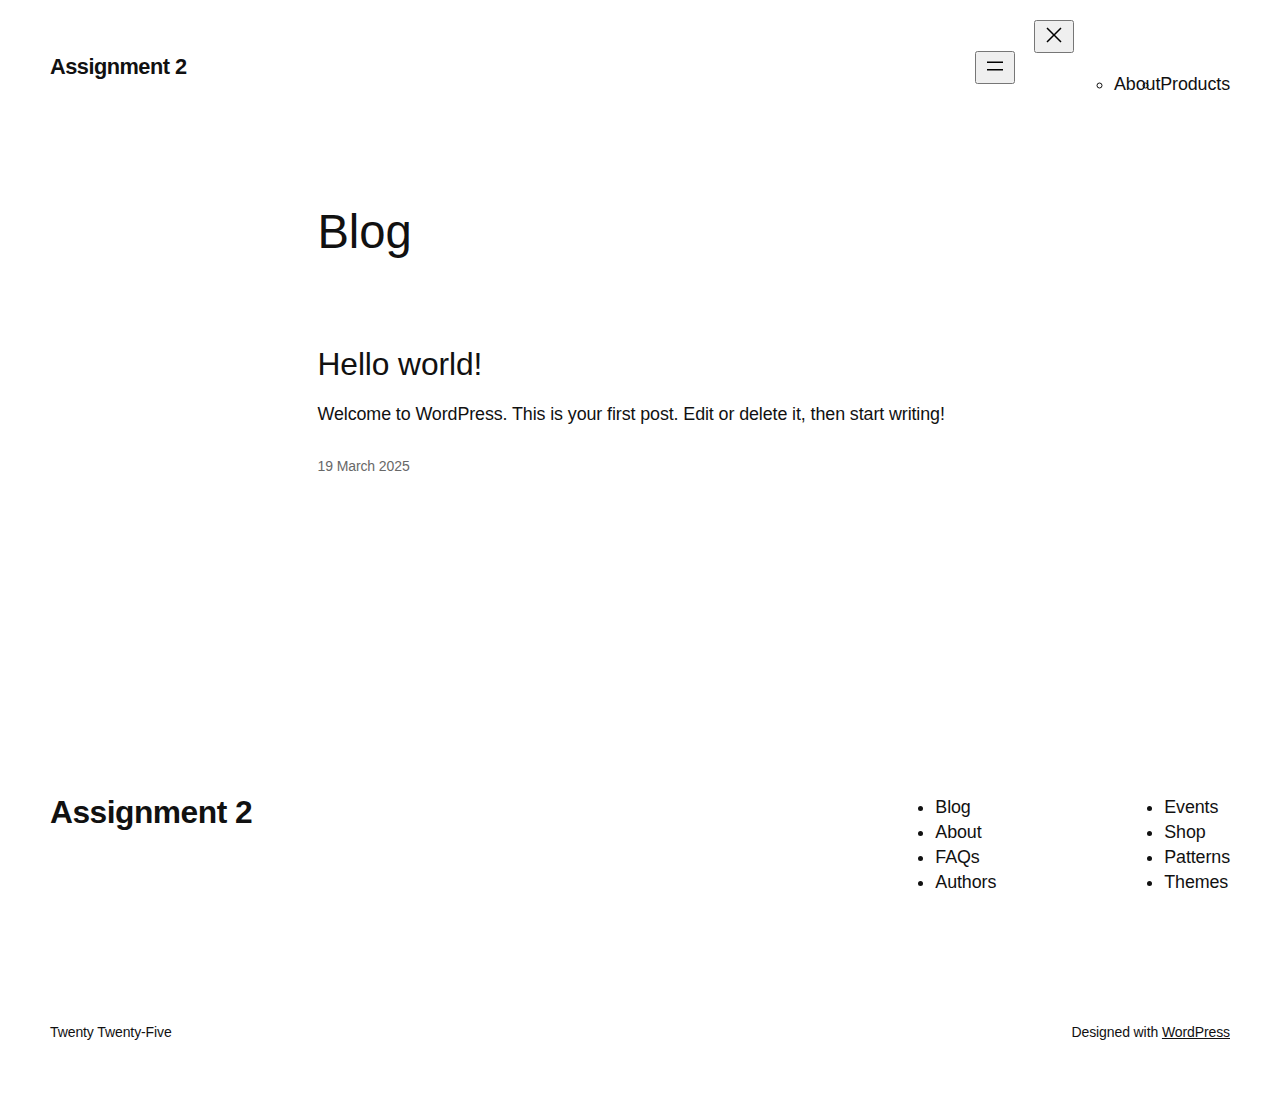
==== commit 9bf46e2e: "deploy: 832f8a81ee689a1102ea461bc8adc8dbbfb77563" ====
--- a/index.html
+++ b/index.html
@@ -5,12 +5,12 @@
 	<meta name="viewport" content="width=device-width, initial-scale=1" />
 <meta name='robots' content='max-image-preview:large' />
 	<style>img:is([sizes="auto" i], [sizes^="auto," i]) { contain-intrinsic-size: 3000px 1500px }</style>
-	<title>Lab 6</title>
+	<title>Assignment 2</title>
 <link rel='dns-prefetch' href='//localhost' />
-<link rel="alternate" type="application/rss+xml" title="Lab 6 &raquo; Feed" href="/UX308Lab6/feed/" />
-<link rel="alternate" type="application/rss+xml" title="Lab 6 &raquo; Comments Feed" href="/UX308Lab6/comments/feed/" />
+<link rel="alternate" type="application/rss+xml" title="Assignment 2 &raquo; Feed" href="/UX308Assignment2/feed/" />
+<link rel="alternate" type="application/rss+xml" title="Assignment 2 &raquo; Comments Feed" href="/UX308Assignment2/comments/feed/" />
 <script>
-window._wpemojiSettings = {"baseUrl":"https:\/\/s.w.org\/images\/core\/emoji\/15.0.3\/72x72\/","ext":".png","svgUrl":"https:\/\/s.w.org\/images\/core\/emoji\/15.0.3\/svg\/","svgExt":".svg","source":{"concatemoji":"/UX308Lab6/wp-includes\/js\/wp-emoji-release.min.js?ver=6.7.2"}};
+window._wpemojiSettings = {"baseUrl":"https:\/\/s.w.org\/images\/core\/emoji\/15.0.3\/72x72\/","ext":".png","svgUrl":"https:\/\/s.w.org\/images\/core\/emoji\/15.0.3\/svg\/","svgExt":".svg","source":{"concatemoji":"/UX308Assignment2/wp-includes\/js\/wp-emoji-release.min.js?ver=6.7.2"}};
 /*! This file is auto-generated */
 !function(i,n){var o,s,e;function c(e){try{var t={supportTests:e,timestamp:(new Date).valueOf()};sessionStorage.setItem(o,JSON.stringify(t))}catch(e){}}function p(e,t,n){e.clearRect(0,0,e.canvas.width,e.canvas.height),e.fillText(t,0,0);var t=new Uint32Array(e.getImageData(0,0,e.canvas.width,e.canvas.height).data),r=(e.clearRect(0,0,e.canvas.width,e.canvas.height),e.fillText(n,0,0),new Uint32Array(e.getImageData(0,0,e.canvas.width,e.canvas.height).data));return t.every(function(e,t){return e===r[t]})}function u(e,t,n){switch(t){case"flag":return n(e,"\ud83c\udff3\ufe0f\u200d\u26a7\ufe0f","\ud83c\udff3\ufe0f\u200b\u26a7\ufe0f")?!1:!n(e,"\ud83c\uddfa\ud83c\uddf3","\ud83c\uddfa\u200b\ud83c\uddf3")&&!n(e,"\ud83c\udff4\udb40\udc67\udb40\udc62\udb40\udc65\udb40\udc6e\udb40\udc67\udb40\udc7f","\ud83c\udff4\u200b\udb40\udc67\u200b\udb40\udc62\u200b\udb40\udc65\u200b\udb40\udc6e\u200b\udb40\udc67\u200b\udb40\udc7f");case"emoji":return!n(e,"\ud83d\udc26\u200d\u2b1b","\ud83d\udc26\u200b\u2b1b")}return!1}function f(e,t,n){var r="undefined"!=typeof WorkerGlobalScope&&self instanceof WorkerGlobalScope?new OffscreenCanvas(300,150):i.createElement("canvas"),a=r.getContext("2d",{willReadFrequently:!0}),o=(a.textBaseline="top",a.font="600 32px Arial",{});return e.forEach(function(e){o[e]=t(a,e,n)}),o}function t(e){var t=i.createElement("script");t.src=e,t.defer=!0,i.head.appendChild(t)}"undefined"!=typeof Promise&&(o="wpEmojiSettingsSupports",s=["flag","emoji"],n.supports={everything:!0,everythingExceptFlag:!0},e=new Promise(function(e){i.addEventListener("DOMContentLoaded",e,{once:!0})}),new Promise(function(t){var n=function(){try{var e=JSON.parse(sessionStorage.getItem(o));if("object"==typeof e&&"number"==typeof e.timestamp&&(new Date).valueOf()<e.timestamp+604800&&"object"==typeof e.supportTests)return e.supportTests}catch(e){}return null}();if(!n){if("undefined"!=typeof Worker&&"undefined"!=typeof OffscreenCanvas&&"undefined"!=typeof URL&&URL.createObjectURL&&"undefined"!=typeof Blob)try{var e="postMessage("+f.toString()+"("+[JSON.stringify(s),u.toString(),p.toString()].join(",")+"));",r=new Blob([e],{type:"text/javascript"}),a=new Worker(URL.createObjectURL(r),{name:"wpTestEmojiSupports"});return void(a.onmessage=function(e){c(n=e.data),a.terminate(),t(n)})}catch(e){}c(n=f(s,u,p))}t(n)}).then(function(e){for(var t in e)n.supports[t]=e[t],n.supports.everything=n.supports.everything&&n.supports[t],"flag"!==t&&(n.supports.everythingExceptFlag=n.supports.everythingExceptFlag&&n.supports[t]);n.supports.everythingExceptFlag=n.supports.everythingExceptFlag&&!n.supports.flag,n.DOMReady=!1,n.readyCallback=function(){n.DOMReady=!0}}).then(function(){return e}).then(function(){var e;n.supports.everything||(n.readyCallback(),(e=n.source||{}).concatemoji?t(e.concatemoji):e.wpemoji&&e.twemoji&&(t(e.twemoji),t(e.wpemoji)))}))}((window,document),window._wpemojiSettings);
 </script>
@@ -20,7 +20,7 @@
 <style id='wp-block-page-list-inline-css'>
 .wp-block-navigation .wp-block-page-list{align-items:var(--navigation-layout-align,initial);background-color:inherit;display:flex;flex-direction:var(--navigation-layout-direction,initial);flex-wrap:var(--navigation-layout-wrap,wrap);justify-content:var(--navigation-layout-justify,initial)}.wp-block-navigation .wp-block-navigation-item{background-color:inherit}
 </style>
-<link rel='stylesheet' id='wp-block-navigation-css' href='/UX308Lab6/wp-includes/blocks/navigation/style.min.css?ver=6.7.2' media='all' />
+<link rel='stylesheet' id='wp-block-navigation-css' href='/UX308Assignment2/wp-includes/blocks/navigation/style.min.css?ver=6.7.2' media='all' />
 <style id='wp-block-group-inline-css'>
 .wp-block-group{box-sizing:border-box}:where(.wp-block-group.wp-block-group-is-layout-constrained){position:relative}
 </style>
@@ -80,9 +80,9 @@
 <style id='wp-block-library-inline-css'>
 :root{--wp-admin-theme-color:#007cba;--wp-admin-theme-color--rgb:0,124,186;--wp-admin-theme-color-darker-10:#006ba1;--wp-admin-theme-color-darker-10--rgb:0,107,161;--wp-admin-theme-color-darker-20:#005a87;--wp-admin-theme-color-darker-20--rgb:0,90,135;--wp-admin-border-width-focus:2px;--wp-block-synced-color:#7a00df;--wp-block-synced-color--rgb:122,0,223;--wp-bound-block-color:var(--wp-block-synced-color)}@media (min-resolution:192dpi){:root{--wp-admin-border-width-focus:1.5px}}.wp-element-button{cursor:pointer}:root{--wp--preset--font-size--normal:16px;--wp--preset--font-size--huge:42px}:root .has-very-light-gray-background-color{background-color:#eee}:root .has-very-dark-gray-background-color{background-color:#313131}:root .has-very-light-gray-color{color:#eee}:root .has-very-dark-gray-color{color:#313131}:root .has-vivid-green-cyan-to-vivid-cyan-blue-gradient-background{background:linear-gradient(135deg,#00d084,#0693e3)}:root .has-purple-crush-gradient-background{background:linear-gradient(135deg,#34e2e4,#4721fb 50%,#ab1dfe)}:root .has-hazy-dawn-gradient-background{background:linear-gradient(135deg,#faaca8,#dad0ec)}:root .has-subdued-olive-gradient-background{background:linear-gradient(135deg,#fafae1,#67a671)}:root .has-atomic-cream-gradient-background{background:linear-gradient(135deg,#fdd79a,#004a59)}:root .has-nightshade-gradient-background{background:linear-gradient(135deg,#330968,#31cdcf)}:root .has-midnight-gradient-background{background:linear-gradient(135deg,#020381,#2874fc)}.has-regular-font-size{font-size:1em}.has-larger-font-size{font-size:2.625em}.has-normal-font-size{font-size:var(--wp--preset--font-size--normal)}.has-huge-font-size{font-size:var(--wp--preset--font-size--huge)}.has-text-align-center{text-align:center}.has-text-align-left{text-align:left}.has-text-align-right{text-align:right}#end-resizable-editor-section{display:none}.aligncenter{clear:both}.items-justified-left{justify-content:flex-start}.items-justified-center{justify-content:center}.items-justified-right{justify-content:flex-end}.items-justified-space-between{justify-content:space-between}.screen-reader-text{border:0;clip:rect(1px,1px,1px,1px);clip-path:inset(50%);height:1px;margin:-1px;overflow:hidden;padding:0;position:absolute;width:1px;word-wrap:normal!important}.screen-reader-text:focus{background-color:#ddd;clip:auto!important;clip-path:none;color:#444;display:block;font-size:1em;height:auto;left:5px;line-height:normal;padding:15px 23px 14px;text-decoration:none;top:5px;width:auto;z-index:100000}html :where(.has-border-color){border-style:solid}html :where([style*=border-top-color]){border-top-style:solid}html :where([style*=border-right-color]){border-right-style:solid}html :where([style*=border-bottom-color]){border-bottom-style:solid}html :where([style*=border-left-color]){border-left-style:solid}html :where([style*=border-width]){border-style:solid}html :where([style*=border-top-width]){border-top-style:solid}html :where([style*=border-right-width]){border-right-style:solid}html :where([style*=border-bottom-width]){border-bottom-style:solid}html :where([style*=border-left-width]){border-left-style:solid}html :where(img[class*=wp-image-]){height:auto;max-width:100%}:where(figure){margin:0 0 1em}html :where(.is-position-sticky){--wp-admin--admin-bar--position-offset:var(--wp-admin--admin-bar--height,0px)}@media screen and (max-width:600px){html :where(.is-position-sticky){--wp-admin--admin-bar--position-offset:0px}}
 </style>
-<link rel='stylesheet' id='dashicons-css' href='/UX308Lab6/wp-includes/css/dashicons.min.css?ver=6.7.2' media='all' />
-<link rel='stylesheet' id='al_product_styles-css' href='/UX308Lab6/wp-content/plugins/ecommerce-product-catalog/css/al_product.min.css?timestamp=1742869362&#038;ver=6.7.2' media='all' />
-<link rel='stylesheet' id='ic_blocks-css' href='/UX308Lab6/wp-content/plugins/ecommerce-product-catalog/includes/blocks/ic-blocks.min.css?timestamp=1742869362&#038;ver=6.7.2' media='all' />
+<link rel='stylesheet' id='dashicons-css' href='/UX308Assignment2/wp-includes/css/dashicons.min.css?ver=6.7.2' media='all' />
+<link rel='stylesheet' id='al_product_styles-css' href='/UX308Assignment2/wp-content/plugins/ecommerce-product-catalog/css/al_product.min.css?timestamp=1742876462&#038;ver=6.7.2' media='all' />
+<link rel='stylesheet' id='ic_blocks-css' href='/UX308Assignment2/wp-content/plugins/ecommerce-product-catalog/includes/blocks/ic-blocks.min.css?timestamp=1742876462&#038;ver=6.7.2' media='all' />
 <style id='global-styles-inline-css'>
 :root{--wp--preset--aspect-ratio--square: 1;--wp--preset--aspect-ratio--4-3: 4/3;--wp--preset--aspect-ratio--3-4: 3/4;--wp--preset--aspect-ratio--3-2: 3/2;--wp--preset--aspect-ratio--2-3: 2/3;--wp--preset--aspect-ratio--16-9: 16/9;--wp--preset--aspect-ratio--9-16: 9/16;--wp--preset--color--black: #000000;--wp--preset--color--cyan-bluish-gray: #abb8c3;--wp--preset--color--white: #ffffff;--wp--preset--color--pale-pink: #f78da7;--wp--preset--color--vivid-red: #cf2e2e;--wp--preset--color--luminous-vivid-orange: #ff6900;--wp--preset--color--luminous-vivid-amber: #fcb900;--wp--preset--color--light-green-cyan: #7bdcb5;--wp--preset--color--vivid-green-cyan: #00d084;--wp--preset--color--pale-cyan-blue: #8ed1fc;--wp--preset--color--vivid-cyan-blue: #0693e3;--wp--preset--color--vivid-purple: #9b51e0;--wp--preset--color--base: #FFFFFF;--wp--preset--color--contrast: #111111;--wp--preset--color--accent-1: #FFEE58;--wp--preset--color--accent-2: #F6CFF4;--wp--preset--color--accent-3: #503AA8;--wp--preset--color--accent-4: #686868;--wp--preset--color--accent-5: #FBFAF3;--wp--preset--color--accent-6: color-mix(in srgb, currentColor 20%, transparent);--wp--preset--gradient--vivid-cyan-blue-to-vivid-purple: linear-gradient(135deg,rgba(6,147,227,1) 0%,rgb(155,81,224) 100%);--wp--preset--gradient--light-green-cyan-to-vivid-green-cyan: linear-gradient(135deg,rgb(122,220,180) 0%,rgb(0,208,130) 100%);--wp--preset--gradient--luminous-vivid-amber-to-luminous-vivid-orange: linear-gradient(135deg,rgba(252,185,0,1) 0%,rgba(255,105,0,1) 100%);--wp--preset--gradient--luminous-vivid-orange-to-vivid-red: linear-gradient(135deg,rgba(255,105,0,1) 0%,rgb(207,46,46) 100%);--wp--preset--gradient--very-light-gray-to-cyan-bluish-gray: linear-gradient(135deg,rgb(238,238,238) 0%,rgb(169,184,195) 100%);--wp--preset--gradient--cool-to-warm-spectrum: linear-gradient(135deg,rgb(74,234,220) 0%,rgb(151,120,209) 20%,rgb(207,42,186) 40%,rgb(238,44,130) 60%,rgb(251,105,98) 80%,rgb(254,248,76) 100%);--wp--preset--gradient--blush-light-purple: linear-gradient(135deg,rgb(255,206,236) 0%,rgb(152,150,240) 100%);--wp--preset--gradient--blush-bordeaux: linear-gradient(135deg,rgb(254,205,165) 0%,rgb(254,45,45) 50%,rgb(107,0,62) 100%);--wp--preset--gradient--luminous-dusk: linear-gradient(135deg,rgb(255,203,112) 0%,rgb(199,81,192) 50%,rgb(65,88,208) 100%);--wp--preset--gradient--pale-ocean: linear-gradient(135deg,rgb(255,245,203) 0%,rgb(182,227,212) 50%,rgb(51,167,181) 100%);--wp--preset--gradient--electric-grass: linear-gradient(135deg,rgb(202,248,128) 0%,rgb(113,206,126) 100%);--wp--preset--gradient--midnight: linear-gradient(135deg,rgb(2,3,129) 0%,rgb(40,116,252) 100%);--wp--preset--font-size--small: 0.875rem;--wp--preset--font-size--medium: clamp(1rem, 1rem + ((1vw - 0.2rem) * 0.196), 1.125rem);--wp--preset--font-size--large: clamp(1.125rem, 1.125rem + ((1vw - 0.2rem) * 0.392), 1.375rem);--wp--preset--font-size--x-large: clamp(1.75rem, 1.75rem + ((1vw - 0.2rem) * 0.392), 2rem);--wp--preset--font-size--xx-large: clamp(2.15rem, 2.15rem + ((1vw - 0.2rem) * 1.333), 3rem);--wp--preset--font-family--manrope: Manrope, sans-serif;--wp--preset--font-family--fira-code: "Fira Code", monospace;--wp--preset--spacing--20: 10px;--wp--preset--spacing--30: 20px;--wp--preset--spacing--40: 30px;--wp--preset--spacing--50: clamp(30px, 5vw, 50px);--wp--preset--spacing--60: clamp(30px, 7vw, 70px);--wp--preset--spacing--70: clamp(50px, 7vw, 90px);--wp--preset--spacing--80: clamp(70px, 10vw, 140px);--wp--preset--shadow--natural: 6px 6px 9px rgba(0, 0, 0, 0.2);--wp--preset--shadow--deep: 12px 12px 50px rgba(0, 0, 0, 0.4);--wp--preset--shadow--sharp: 6px 6px 0px rgba(0, 0, 0, 0.2);--wp--preset--shadow--outlined: 6px 6px 0px -3px rgba(255, 255, 255, 1), 6px 6px rgba(0, 0, 0, 1);--wp--preset--shadow--crisp: 6px 6px 0px rgba(0, 0, 0, 1);}:root { --wp--style--global--content-size: 645px;--wp--style--global--wide-size: 1340px; }:where(body) { margin: 0; }.wp-site-blocks { padding-top: var(--wp--style--root--padding-top); padding-bottom: var(--wp--style--root--padding-bottom); }.has-global-padding { padding-right: var(--wp--style--root--padding-right); padding-left: var(--wp--style--root--padding-left); }.has-global-padding > .alignfull { margin-right: calc(var(--wp--style--root--padding-right) * -1); margin-left: calc(var(--wp--style--root--padding-left) * -1); }.has-global-padding :where(:not(.alignfull.is-layout-flow) > .has-global-padding:not(.wp-block-block, .alignfull)) { padding-right: 0; padding-left: 0; }.has-global-padding :where(:not(.alignfull.is-layout-flow) > .has-global-padding:not(.wp-block-block, .alignfull)) > .alignfull { margin-left: 0; margin-right: 0; }.wp-site-blocks > .alignleft { float: left; margin-right: 2em; }.wp-site-blocks > .alignright { float: right; margin-left: 2em; }.wp-site-blocks > .aligncenter { justify-content: center; margin-left: auto; margin-right: auto; }:where(.wp-site-blocks) > * { margin-block-start: 1.2rem; margin-block-end: 0; }:where(.wp-site-blocks) > :first-child { margin-block-start: 0; }:where(.wp-site-blocks) > :last-child { margin-block-end: 0; }:root { --wp--style--block-gap: 1.2rem; }:root :where(.is-layout-flow) > :first-child{margin-block-start: 0;}:root :where(.is-layout-flow) > :last-child{margin-block-end: 0;}:root :where(.is-layout-flow) > *{margin-block-start: 1.2rem;margin-block-end: 0;}:root :where(.is-layout-constrained) > :first-child{margin-block-start: 0;}:root :where(.is-layout-constrained) > :last-child{margin-block-end: 0;}:root :where(.is-layout-constrained) > *{margin-block-start: 1.2rem;margin-block-end: 0;}:root :where(.is-layout-flex){gap: 1.2rem;}:root :where(.is-layout-grid){gap: 1.2rem;}.is-layout-flow > .alignleft{float: left;margin-inline-start: 0;margin-inline-end: 2em;}.is-layout-flow > .alignright{float: right;margin-inline-start: 2em;margin-inline-end: 0;}.is-layout-flow > .aligncenter{margin-left: auto !important;margin-right: auto !important;}.is-layout-constrained > .alignleft{float: left;margin-inline-start: 0;margin-inline-end: 2em;}.is-layout-constrained > .alignright{float: right;margin-inline-start: 2em;margin-inline-end: 0;}.is-layout-constrained > .aligncenter{margin-left: auto !important;margin-right: auto !important;}.is-layout-constrained > :where(:not(.alignleft):not(.alignright):not(.alignfull)){max-width: var(--wp--style--global--content-size);margin-left: auto !important;margin-right: auto !important;}.is-layout-constrained > .alignwide{max-width: var(--wp--style--global--wide-size);}body .is-layout-flex{display: flex;}.is-layout-flex{flex-wrap: wrap;align-items: center;}.is-layout-flex > :is(*, div){margin: 0;}body .is-layout-grid{display: grid;}.is-layout-grid > :is(*, div){margin: 0;}body{background-color: var(--wp--preset--color--base);color: var(--wp--preset--color--contrast);font-family: var(--wp--preset--font-family--manrope);font-size: var(--wp--preset--font-size--large);font-weight: 300;letter-spacing: -0.1px;line-height: 1.4;--wp--style--root--padding-top: 0px;--wp--style--root--padding-right: var(--wp--preset--spacing--50);--wp--style--root--padding-bottom: 0px;--wp--style--root--padding-left: var(--wp--preset--spacing--50);}a:where(:not(.wp-element-button)){color: currentColor;text-decoration: underline;}:root :where(a:where(:not(.wp-element-button)):hover){text-decoration: none;}h1, h2, h3, h4, h5, h6{font-weight: 400;letter-spacing: -0.1px;line-height: 1.125;}h1{font-size: var(--wp--preset--font-size--xx-large);}h2{font-size: var(--wp--preset--font-size--x-large);}h3{font-size: var(--wp--preset--font-size--large);}h4{font-size: var(--wp--preset--font-size--medium);}h5{font-size: var(--wp--preset--font-size--small);letter-spacing: 0.5px;}h6{font-size: var(--wp--preset--font-size--small);font-weight: 700;letter-spacing: 1.4px;text-transform: uppercase;}:root :where(.wp-element-button, .wp-block-button__link){background-color: var(--wp--preset--color--contrast);border-width: 0;color: var(--wp--preset--color--base);font-family: inherit;font-size: var(--wp--preset--font-size--medium);line-height: inherit;padding-top: 1rem;padding-right: 2.25rem;padding-bottom: 1rem;padding-left: 2.25rem;text-decoration: none;}:root :where(.wp-element-button:hover, .wp-block-button__link:hover){background-color: color-mix(in srgb, var(--wp--preset--color--contrast) 85%, transparent);border-color: transparent;color: var(--wp--preset--color--base);}:root :where(.wp-element-button:focus, .wp-block-button__link:focus){outline-color: var(--wp--preset--color--accent-4);outline-offset: 2px;}:root :where(.wp-element-caption, .wp-block-audio figcaption, .wp-block-embed figcaption, .wp-block-gallery figcaption, .wp-block-image figcaption, .wp-block-table figcaption, .wp-block-video figcaption){font-size: var(--wp--preset--font-size--small);line-height: 1.4;}.has-black-color{color: var(--wp--preset--color--black) !important;}.has-cyan-bluish-gray-color{color: var(--wp--preset--color--cyan-bluish-gray) !important;}.has-white-color{color: var(--wp--preset--color--white) !important;}.has-pale-pink-color{color: var(--wp--preset--color--pale-pink) !important;}.has-vivid-red-color{color: var(--wp--preset--color--vivid-red) !important;}.has-luminous-vivid-orange-color{color: var(--wp--preset--color--luminous-vivid-orange) !important;}.has-luminous-vivid-amber-color{color: var(--wp--preset--color--luminous-vivid-amber) !important;}.has-light-green-cyan-color{color: var(--wp--preset--color--light-green-cyan) !important;}.has-vivid-green-cyan-color{color: var(--wp--preset--color--vivid-green-cyan) !important;}.has-pale-cyan-blue-color{color: var(--wp--preset--color--pale-cyan-blue) !important;}.has-vivid-cyan-blue-color{color: var(--wp--preset--color--vivid-cyan-blue) !important;}.has-vivid-purple-color{color: var(--wp--preset--color--vivid-purple) !important;}.has-base-color{color: var(--wp--preset--color--base) !important;}.has-contrast-color{color: var(--wp--preset--color--contrast) !important;}.has-accent-1-color{color: var(--wp--preset--color--accent-1) !important;}.has-accent-2-color{color: var(--wp--preset--color--accent-2) !important;}.has-accent-3-color{color: var(--wp--preset--color--accent-3) !important;}.has-accent-4-color{color: var(--wp--preset--color--accent-4) !important;}.has-accent-5-color{color: var(--wp--preset--color--accent-5) !important;}.has-accent-6-color{color: var(--wp--preset--color--accent-6) !important;}.has-black-background-color{background-color: var(--wp--preset--color--black) !important;}.has-cyan-bluish-gray-background-color{background-color: var(--wp--preset--color--cyan-bluish-gray) !important;}.has-white-background-color{background-color: var(--wp--preset--color--white) !important;}.has-pale-pink-background-color{background-color: var(--wp--preset--color--pale-pink) !important;}.has-vivid-red-background-color{background-color: var(--wp--preset--color--vivid-red) !important;}.has-luminous-vivid-orange-background-color{background-color: var(--wp--preset--color--luminous-vivid-orange) !important;}.has-luminous-vivid-amber-background-color{background-color: var(--wp--preset--color--luminous-vivid-amber) !important;}.has-light-green-cyan-background-color{background-color: var(--wp--preset--color--light-green-cyan) !important;}.has-vivid-green-cyan-background-color{background-color: var(--wp--preset--color--vivid-green-cyan) !important;}.has-pale-cyan-blue-background-color{background-color: var(--wp--preset--color--pale-cyan-blue) !important;}.has-vivid-cyan-blue-background-color{background-color: var(--wp--preset--color--vivid-cyan-blue) !important;}.has-vivid-purple-background-color{background-color: var(--wp--preset--color--vivid-purple) !important;}.has-base-background-color{background-color: var(--wp--preset--color--base) !important;}.has-contrast-background-color{background-color: var(--wp--preset--color--contrast) !important;}.has-accent-1-background-color{background-color: var(--wp--preset--color--accent-1) !important;}.has-accent-2-background-color{background-color: var(--wp--preset--color--accent-2) !important;}.has-accent-3-background-color{background-color: var(--wp--preset--color--accent-3) !important;}.has-accent-4-background-color{background-color: var(--wp--preset--color--accent-4) !important;}.has-accent-5-background-color{background-color: var(--wp--preset--color--accent-5) !important;}.has-accent-6-background-color{background-color: var(--wp--preset--color--accent-6) !important;}.has-black-border-color{border-color: var(--wp--preset--color--black) !important;}.has-cyan-bluish-gray-border-color{border-color: var(--wp--preset--color--cyan-bluish-gray) !important;}.has-white-border-color{border-color: var(--wp--preset--color--white) !important;}.has-pale-pink-border-color{border-color: var(--wp--preset--color--pale-pink) !important;}.has-vivid-red-border-color{border-color: var(--wp--preset--color--vivid-red) !important;}.has-luminous-vivid-orange-border-color{border-color: var(--wp--preset--color--luminous-vivid-orange) !important;}.has-luminous-vivid-amber-border-color{border-color: var(--wp--preset--color--luminous-vivid-amber) !important;}.has-light-green-cyan-border-color{border-color: var(--wp--preset--color--light-green-cyan) !important;}.has-vivid-green-cyan-border-color{border-color: var(--wp--preset--color--vivid-green-cyan) !important;}.has-pale-cyan-blue-border-color{border-color: var(--wp--preset--color--pale-cyan-blue) !important;}.has-vivid-cyan-blue-border-color{border-color: var(--wp--preset--color--vivid-cyan-blue) !important;}.has-vivid-purple-border-color{border-color: var(--wp--preset--color--vivid-purple) !important;}.has-base-border-color{border-color: var(--wp--preset--color--base) !important;}.has-contrast-border-color{border-color: var(--wp--preset--color--contrast) !important;}.has-accent-1-border-color{border-color: var(--wp--preset--color--accent-1) !important;}.has-accent-2-border-color{border-color: var(--wp--preset--color--accent-2) !important;}.has-accent-3-border-color{border-color: var(--wp--preset--color--accent-3) !important;}.has-accent-4-border-color{border-color: var(--wp--preset--color--accent-4) !important;}.has-accent-5-border-color{border-color: var(--wp--preset--color--accent-5) !important;}.has-accent-6-border-color{border-color: var(--wp--preset--color--accent-6) !important;}.has-vivid-cyan-blue-to-vivid-purple-gradient-background{background: var(--wp--preset--gradient--vivid-cyan-blue-to-vivid-purple) !important;}.has-light-green-cyan-to-vivid-green-cyan-gradient-background{background: var(--wp--preset--gradient--light-green-cyan-to-vivid-green-cyan) !important;}.has-luminous-vivid-amber-to-luminous-vivid-orange-gradient-background{background: var(--wp--preset--gradient--luminous-vivid-amber-to-luminous-vivid-orange) !important;}.has-luminous-vivid-orange-to-vivid-red-gradient-background{background: var(--wp--preset--gradient--luminous-vivid-orange-to-vivid-red) !important;}.has-very-light-gray-to-cyan-bluish-gray-gradient-background{background: var(--wp--preset--gradient--very-light-gray-to-cyan-bluish-gray) !important;}.has-cool-to-warm-spectrum-gradient-background{background: var(--wp--preset--gradient--cool-to-warm-spectrum) !important;}.has-blush-light-purple-gradient-background{background: var(--wp--preset--gradient--blush-light-purple) !important;}.has-blush-bordeaux-gradient-background{background: var(--wp--preset--gradient--blush-bordeaux) !important;}.has-luminous-dusk-gradient-background{background: var(--wp--preset--gradient--luminous-dusk) !important;}.has-pale-ocean-gradient-background{background: var(--wp--preset--gradient--pale-ocean) !important;}.has-electric-grass-gradient-background{background: var(--wp--preset--gradient--electric-grass) !important;}.has-midnight-gradient-background{background: var(--wp--preset--gradient--midnight) !important;}.has-small-font-size{font-size: var(--wp--preset--font-size--small) !important;}.has-medium-font-size{font-size: var(--wp--preset--font-size--medium) !important;}.has-large-font-size{font-size: var(--wp--preset--font-size--large) !important;}.has-x-large-font-size{font-size: var(--wp--preset--font-size--x-large) !important;}.has-xx-large-font-size{font-size: var(--wp--preset--font-size--xx-large) !important;}.has-manrope-font-family{font-family: var(--wp--preset--font-family--manrope) !important;}.has-fira-code-font-family{font-family: var(--wp--preset--font-family--fira-code) !important;}
 :root :where(.wp-block-columns-is-layout-flow) > :first-child{margin-block-start: 0;}:root :where(.wp-block-columns-is-layout-flow) > :last-child{margin-block-end: 0;}:root :where(.wp-block-columns-is-layout-flow) > *{margin-block-start: var(--wp--preset--spacing--50);margin-block-end: 0;}:root :where(.wp-block-columns-is-layout-constrained) > :first-child{margin-block-start: 0;}:root :where(.wp-block-columns-is-layout-constrained) > :last-child{margin-block-end: 0;}:root :where(.wp-block-columns-is-layout-constrained) > *{margin-block-start: var(--wp--preset--spacing--50);margin-block-end: 0;}:root :where(.wp-block-columns-is-layout-flex){gap: var(--wp--preset--spacing--50);}:root :where(.wp-block-columns-is-layout-grid){gap: var(--wp--preset--spacing--50);}
@@ -135,16 +135,21 @@
 			z-index: 100000;
 		}
 </style>
-<link rel='stylesheet' id='twentytwentyfive-style-css' href='/UX308Lab6/wp-content/themes/twentytwentyfive/style.css?ver=1.0' media='all' />
-<link rel="https://api.w.org/" href="/UX308Lab6/wp-json/" /><link rel="EditURI" type="application/rsd+xml" title="RSD" href="/UX308Lab6/xmlrpc.php?rsd" />
+<link rel='stylesheet' id='parent-style-css' href='/UX308Assignment2/wp-content/themes/twentytwentyfive/style.css?ver=6.7.2' media='all' />
+<link rel='stylesheet' id='child-style-css' href='/UX308Assignment2/wp-content/themes/chatbot/style.css?ver=6.7.2' media='all' />
+<link rel='stylesheet' id='twentytwentyfive-style-css' href='/UX308Assignment2/wp-content/themes/twentytwentyfive/style.css?ver=6.7.2' media='all' />
+<script src="/UX308Assignment2/wp-content/themes/chatbot/customElements.js?ver=6.7.2" id="custom_javascript-js"></script>
+<link rel="https://api.w.org/" href="/UX308Assignment2/wp-json/" /><link rel="EditURI" type="application/rsd+xml" title="RSD" href="/UX308Assignment2/xmlrpc.php?rsd" />
 <meta name="generator" content="WordPress 6.7.2" />
 <script type="importmap" id="wp-importmap">
-{"imports":{"@wordpress\/interactivity":"/UX308Lab6/wp-includes\/js\/dist\/script-modules\/interactivity\/index.min.js?ver=907ea3b2f317a78b7b9b"}}
+{"imports":{"@wordpress\/interactivity":"/UX308Assignment2/wp-includes\/js\/dist\/script-modules\/interactivity\/index.min.js?ver=907ea3b2f317a78b7b9b"}}
 </script>
-<script type="module" src="/UX308Lab6/wp-includes/js/dist/script-modules/block-library/navigation/view.min.js?ver=8ff192874fc8910a284c" id="@wordpress/block-library/navigation/view-js-module"></script>
-<link rel="modulepreload" href="/UX308Lab6/wp-includes/js/dist/script-modules/interactivity/index.min.js?ver=907ea3b2f317a78b7b9b" id="@wordpress/interactivity-js-modulepreload"><style class='wp-fonts-local'>
-@font-face{font-family:Manrope;font-style:normal;font-weight:200 800;font-display:fallback;src:url('/UX308Lab6/wp-content/themes/twentytwentyfive/assets/fonts/manrope/Manrope-VariableFont_wght.woff2') format('woff2');}
-@font-face{font-family:"Fira Code";font-style:normal;font-weight:300 700;font-display:fallback;src:url('/UX308Lab6/wp-content/themes/twentytwentyfive/assets/fonts/fira-code/FiraCode-VariableFont_wght.woff2') format('woff2');}
+<script type="module" src="/UX308Assignment2/wp-includes/js/dist/script-modules/block-library/navigation/view.min.js?ver=8ff192874fc8910a284c" id="@wordpress/block-library/navigation/view-js-module"></script>
+<script type="module" src="https://rphamily.github.io/chatter/chat.js?ver=6.7.2" id="custom_module1-js-module"></script>
+<script type="module" src="https://rphamily.github.io/chatter/fab.js?ver=6.7.2" id="custom_module2-js-module"></script>
+<link rel="modulepreload" href="/UX308Assignment2/wp-includes/js/dist/script-modules/interactivity/index.min.js?ver=907ea3b2f317a78b7b9b" id="@wordpress/interactivity-js-modulepreload"><style class='wp-fonts-local'>
+@font-face{font-family:Manrope;font-style:normal;font-weight:200 800;font-display:fallback;src:url('/UX308Assignment2/wp-content/themes/twentytwentyfive/assets/fonts/manrope/Manrope-VariableFont_wght.woff2') format('woff2');}
+@font-face{font-family:"Fira Code";font-style:normal;font-weight:300 700;font-display:fallback;src:url('/UX308Assignment2/wp-content/themes/twentytwentyfive/assets/fonts/fira-code/FiraCode-VariableFont_wght.woff2') format('woff2');}
 </style>
 </head>
 
@@ -156,7 +161,7 @@
 	<div class="wp-block-group has-global-padding is-layout-constrained wp-block-group-is-layout-constrained">
 		
 		<div class="wp-block-group alignwide is-content-justification-space-between is-nowrap is-layout-flex wp-container-core-group-is-layout-2 wp-block-group-is-layout-flex" style="padding-top:var(--wp--preset--spacing--30);padding-bottom:var(--wp--preset--spacing--30)">
-			<p class="wp-block-site-title"><a href="/UX308Lab6/" target="_self" rel="home" aria-current="page">Lab 6</a></p>
+			<p class="wp-block-site-title"><a href="/UX308Assignment2/" target="_self" rel="home" aria-current="page">Assignment 2</a></p>
 			
 			<div class="wp-block-group is-content-justification-right is-nowrap is-layout-flex wp-container-core-group-is-layout-1 wp-block-group-is-layout-flex">
 				<nav class="is-responsive items-justified-right wp-block-navigation is-content-justification-right is-layout-flex wp-container-core-navigation-is-layout-1 wp-block-navigation-is-layout-flex" aria-label="" 
@@ -184,7 +189,7 @@
 							<div class="wp-block-navigation__responsive-container-content" 
 				data-wp-watch="callbacks.focusFirstElement"
 			 id="modal-1-content">
-								<ul class="wp-block-navigation__container is-responsive items-justified-right wp-block-navigation"><ul class="wp-block-page-list"><li class="wp-block-pages-list__item wp-block-navigation-item open-on-hover-click"><a class="wp-block-pages-list__item__link wp-block-navigation-item__content" href="/UX308Lab6/about/">About</a></li><li class="wp-block-pages-list__item wp-block-navigation-item open-on-hover-click"><a class="wp-block-pages-list__item__link wp-block-navigation-item__content" href="/UX308Lab6/products/">Products</a></li></ul></ul>
+								<ul class="wp-block-navigation__container is-responsive items-justified-right wp-block-navigation"><ul class="wp-block-page-list"><li class="wp-block-pages-list__item wp-block-navigation-item open-on-hover-click"><a class="wp-block-pages-list__item__link wp-block-navigation-item__content" href="/UX308Assignment2/about/">About</a></li><li class="wp-block-pages-list__item wp-block-navigation-item open-on-hover-click"><a class="wp-block-pages-list__item__link wp-block-navigation-item__content" href="/UX308Assignment2/products/">Products</a></li></ul></ul>
 							</div>
 						</div>
 					</div>
@@ -212,11 +217,11 @@
 		
 		<div class="wp-block-group alignfull has-global-padding is-layout-constrained wp-block-group-is-layout-constrained" style="padding-top:var(--wp--preset--spacing--60);padding-bottom:var(--wp--preset--spacing--60)">
 			
-			<h2 class="wp-block-post-title has-x-large-font-size"><a href="/UX308Lab6/hello-world/" target="_self" >Hello world!</a></h2>
+			<h2 class="wp-block-post-title has-x-large-font-size"><a href="/UX308Assignment2/hello-world/" target="_self" >Hello world!</a></h2>
 			<div class="entry-content alignfull wp-block-post-content has-medium-font-size has-global-padding is-layout-constrained wp-block-post-content-is-layout-constrained">
 <p>Welcome to WordPress. This is your first post. Edit or delete it, then start writing!</p>
 </div>
-			<div style="margin-top:var(--wp--preset--spacing--40);" class="wp-block-post-date has-small-font-size"><time datetime="2025-03-19T21:39:16-04:00"><a href="/UX308Lab6/hello-world/">19 March 2025</a></time></div>
+			<div style="margin-top:var(--wp--preset--spacing--40);" class="wp-block-post-date has-small-font-size"><time datetime="2025-03-19T21:39:16-04:00"><a href="/UX308Assignment2/hello-world/">19 March 2025</a></time></div>
 		</div>
 		
 	</li></ul>
@@ -247,7 +252,7 @@
 			
 			<div class="wp-block-columns is-layout-flex wp-container-core-columns-is-layout-1 wp-block-columns-is-layout-flex">
 				
-				<div class="wp-block-column is-layout-flow wp-block-column-is-layout-flow" style="flex-basis:100%"><h2 class="wp-block-site-title"><a href="/UX308Lab6/" target="_self" rel="home" aria-current="page">Lab 6</a></h2>
+				<div class="wp-block-column is-layout-flow wp-block-column-is-layout-flow" style="flex-basis:100%"><h2 class="wp-block-site-title"><a href="/UX308Assignment2/" target="_self" rel="home" aria-current="page">Assignment 2</a></h2>
 
 				
 				</div>
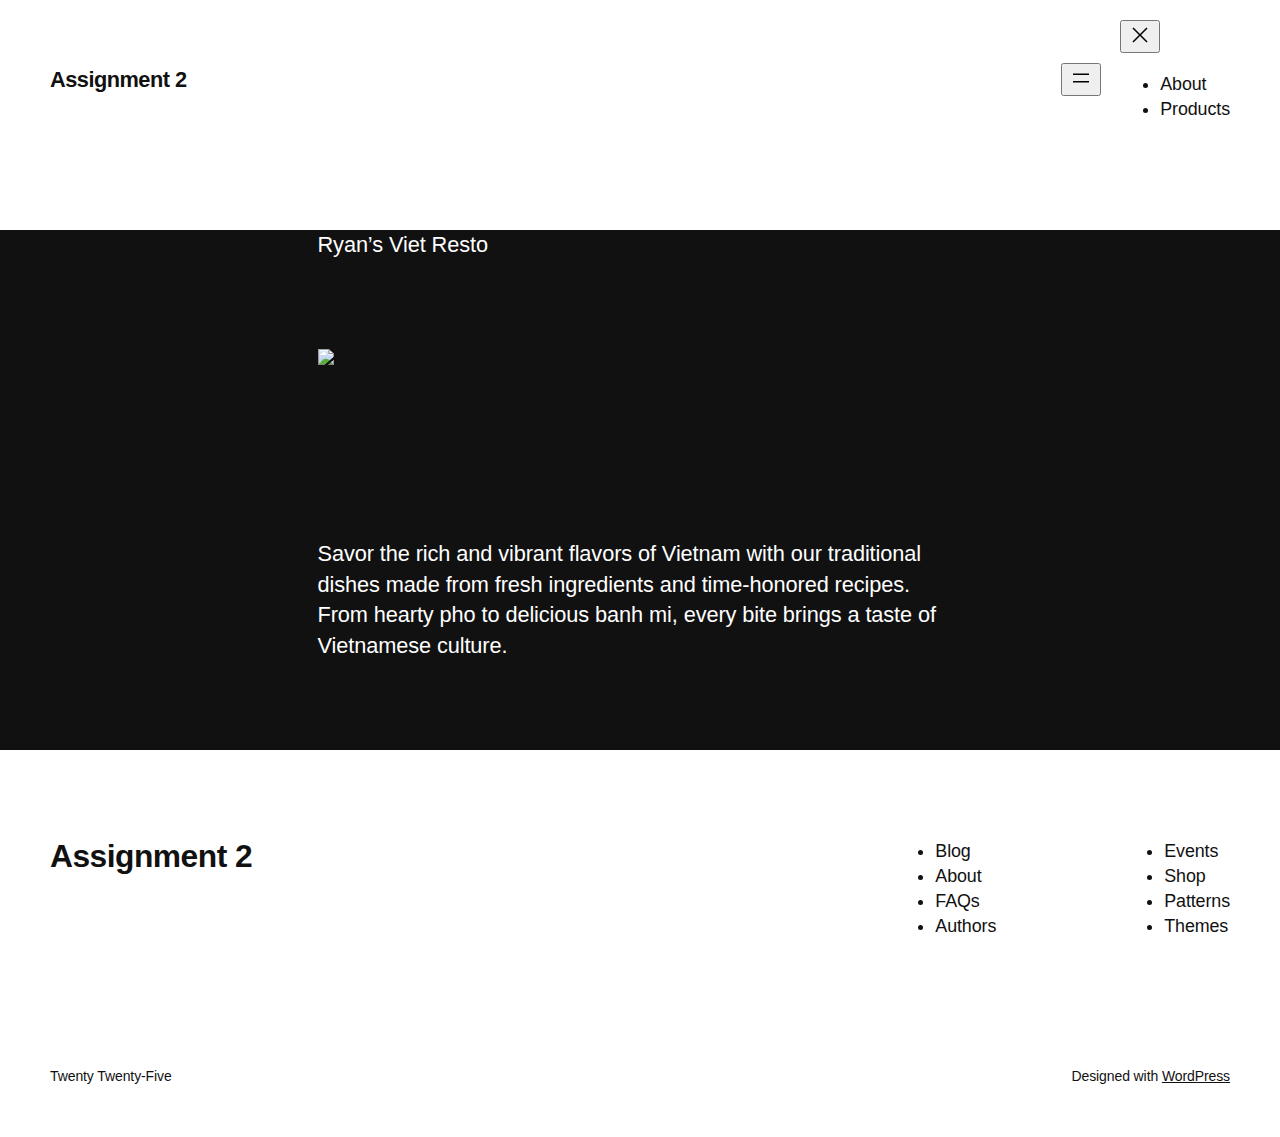
==== commit cff04d77: "deploy: 8a9c79257d9ea0865be46854dd88614540b5cbea" ====
--- a/index.html
+++ b/index.html
@@ -17,30 +17,18 @@
 <style id='wp-block-site-title-inline-css'>
 .wp-block-site-title{box-sizing:border-box}.wp-block-site-title :where(a){color:inherit;font-family:inherit;font-size:inherit;font-style:inherit;font-weight:inherit;letter-spacing:inherit;line-height:inherit;text-decoration:inherit}
 </style>
-<style id='wp-block-page-list-inline-css'>
-.wp-block-navigation .wp-block-page-list{align-items:var(--navigation-layout-align,initial);background-color:inherit;display:flex;flex-direction:var(--navigation-layout-direction,initial);flex-wrap:var(--navigation-layout-wrap,wrap);justify-content:var(--navigation-layout-justify,initial)}.wp-block-navigation .wp-block-navigation-item{background-color:inherit}
+<style id='wp-block-navigation-link-inline-css'>
+.wp-block-navigation .wp-block-navigation-item__label{overflow-wrap:break-word}.wp-block-navigation .wp-block-navigation-item__description{display:none}.link-ui-tools{border-top:1px solid #f0f0f0;padding:8px}.link-ui-block-inserter{padding-top:8px}.link-ui-block-inserter__back{margin-left:8px;text-transform:uppercase}
 </style>
 <link rel='stylesheet' id='wp-block-navigation-css' href='/UX308Assignment2/wp-includes/blocks/navigation/style.min.css?ver=6.7.2' media='all' />
 <style id='wp-block-group-inline-css'>
 .wp-block-group{box-sizing:border-box}:where(.wp-block-group.wp-block-group-is-layout-constrained){position:relative}
 </style>
-<style id='wp-block-heading-inline-css'>
-h1.has-background,h2.has-background,h3.has-background,h4.has-background,h5.has-background,h6.has-background{padding:1.25em 2.375em}h1.has-text-align-left[style*=writing-mode]:where([style*=vertical-lr]),h1.has-text-align-right[style*=writing-mode]:where([style*=vertical-rl]),h2.has-text-align-left[style*=writing-mode]:where([style*=vertical-lr]),h2.has-text-align-right[style*=writing-mode]:where([style*=vertical-rl]),h3.has-text-align-left[style*=writing-mode]:where([style*=vertical-lr]),h3.has-text-align-right[style*=writing-mode]:where([style*=vertical-rl]),h4.has-text-align-left[style*=writing-mode]:where([style*=vertical-lr]),h4.has-text-align-right[style*=writing-mode]:where([style*=vertical-rl]),h5.has-text-align-left[style*=writing-mode]:where([style*=vertical-lr]),h5.has-text-align-right[style*=writing-mode]:where([style*=vertical-rl]),h6.has-text-align-left[style*=writing-mode]:where([style*=vertical-lr]),h6.has-text-align-right[style*=writing-mode]:where([style*=vertical-rl]){rotate:180deg}
-</style>
-<style id='wp-block-post-featured-image-inline-css'>
-.wp-block-post-featured-image{margin-left:0;margin-right:0}.wp-block-post-featured-image a{display:block;height:100%}.wp-block-post-featured-image :where(img){box-sizing:border-box;height:auto;max-width:100%;vertical-align:bottom;width:100%}.wp-block-post-featured-image.alignfull img,.wp-block-post-featured-image.alignwide img{width:100%}.wp-block-post-featured-image .wp-block-post-featured-image__overlay.has-background-dim{background-color:#000;inset:0;position:absolute}.wp-block-post-featured-image{position:relative}.wp-block-post-featured-image .wp-block-post-featured-image__overlay.has-background-gradient{background-color:initial}.wp-block-post-featured-image .wp-block-post-featured-image__overlay.has-background-dim-0{opacity:0}.wp-block-post-featured-image .wp-block-post-featured-image__overlay.has-background-dim-10{opacity:.1}.wp-block-post-featured-image .wp-block-post-featured-image__overlay.has-background-dim-20{opacity:.2}.wp-block-post-featured-image .wp-block-post-featured-image__overlay.has-background-dim-30{opacity:.3}.wp-block-post-featured-image .wp-block-post-featured-image__overlay.has-background-dim-40{opacity:.4}.wp-block-post-featured-image .wp-block-post-featured-image__overlay.has-background-dim-50{opacity:.5}.wp-block-post-featured-image .wp-block-post-featured-image__overlay.has-background-dim-60{opacity:.6}.wp-block-post-featured-image .wp-block-post-featured-image__overlay.has-background-dim-70{opacity:.7}.wp-block-post-featured-image .wp-block-post-featured-image__overlay.has-background-dim-80{opacity:.8}.wp-block-post-featured-image .wp-block-post-featured-image__overlay.has-background-dim-90{opacity:.9}.wp-block-post-featured-image .wp-block-post-featured-image__overlay.has-background-dim-100{opacity:1}.wp-block-post-featured-image:where(.alignleft,.alignright){width:100%}
-</style>
-<style id='wp-block-post-title-inline-css'>
-.wp-block-post-title{box-sizing:border-box;word-break:break-word}.wp-block-post-title :where(a){display:inline-block;font-family:inherit;font-size:inherit;font-style:inherit;font-weight:inherit;letter-spacing:inherit;line-height:inherit;text-decoration:inherit}
-</style>
 <style id='wp-block-paragraph-inline-css'>
 .is-small-text{font-size:.875em}.is-regular-text{font-size:1em}.is-large-text{font-size:2.25em}.is-larger-text{font-size:3em}.has-drop-cap:not(:focus):first-letter{float:left;font-size:8.4em;font-style:normal;font-weight:100;line-height:.68;margin:.05em .1em 0 0;text-transform:uppercase}body.rtl .has-drop-cap:not(:focus):first-letter{float:none;margin-left:.1em}p.has-drop-cap.has-background{overflow:hidden}:root :where(p.has-background){padding:1.25em 2.375em}:where(p.has-text-color:not(.has-link-color)) a{color:inherit}p.has-text-align-left[style*="writing-mode:vertical-lr"],p.has-text-align-right[style*="writing-mode:vertical-rl"]{rotate:180deg}
 </style>
-<style id='wp-block-post-content-inline-css'>
-.wp-block-post-content{display:flow-root}
-</style>
-<style id='wp-block-post-date-inline-css'>
-.wp-block-post-date{box-sizing:border-box}
+<style id='wp-block-image-inline-css'>
+.wp-block-image a{display:inline-block}.wp-block-image img{box-sizing:border-box;height:auto;max-width:100%;vertical-align:bottom}@media (prefers-reduced-motion:no-preference){.wp-block-image img.hide{visibility:hidden}.wp-block-image img.show{animation:show-content-image .4s}}.wp-block-image[style*=border-radius] img,.wp-block-image[style*=border-radius]>a{border-radius:inherit}.wp-block-image.has-custom-border img{box-sizing:border-box}.wp-block-image.aligncenter{text-align:center}.wp-block-image.alignfull a,.wp-block-image.alignwide a{width:100%}.wp-block-image.alignfull img,.wp-block-image.alignwide img{height:auto;width:100%}.wp-block-image .aligncenter,.wp-block-image .alignleft,.wp-block-image .alignright,.wp-block-image.aligncenter,.wp-block-image.alignleft,.wp-block-image.alignright{display:table}.wp-block-image .aligncenter>figcaption,.wp-block-image .alignleft>figcaption,.wp-block-image .alignright>figcaption,.wp-block-image.aligncenter>figcaption,.wp-block-image.alignleft>figcaption,.wp-block-image.alignright>figcaption{caption-side:bottom;display:table-caption}.wp-block-image .alignleft{float:left;margin:.5em 1em .5em 0}.wp-block-image .alignright{float:right;margin:.5em 0 .5em 1em}.wp-block-image .aligncenter{margin-left:auto;margin-right:auto}.wp-block-image :where(figcaption){margin-bottom:1em;margin-top:.5em}.wp-block-image.is-style-circle-mask img{border-radius:9999px}@supports ((-webkit-mask-image:none) or (mask-image:none)) or (-webkit-mask-image:none){.wp-block-image.is-style-circle-mask img{border-radius:0;-webkit-mask-image:url('data:image/svg+xml;utf8,<svg viewBox="0 0 100 100" xmlns="https://www.w3.org/2000/svg"><circle cx="50" cy="50" r="50"/></svg>');mask-image:url('data:image/svg+xml;utf8,<svg viewBox="0 0 100 100" xmlns="https://www.w3.org/2000/svg"><circle cx="50" cy="50" r="50"/></svg>');mask-mode:alpha;-webkit-mask-position:center;mask-position:center;-webkit-mask-repeat:no-repeat;mask-repeat:no-repeat;-webkit-mask-size:contain;mask-size:contain}}:root :where(.wp-block-image.is-style-rounded img,.wp-block-image .is-style-rounded img){border-radius:9999px}.wp-block-image figure{margin:0}.wp-lightbox-container{display:flex;flex-direction:column;position:relative}.wp-lightbox-container img{cursor:zoom-in}.wp-lightbox-container img:hover+button{opacity:1}.wp-lightbox-container button{align-items:center;-webkit-backdrop-filter:blur(16px) saturate(180%);backdrop-filter:blur(16px) saturate(180%);background-color:#5a5a5a40;border:none;border-radius:4px;cursor:zoom-in;display:flex;height:20px;justify-content:center;opacity:0;padding:0;position:absolute;right:16px;text-align:center;top:16px;transition:opacity .2s ease;width:20px;z-index:100}.wp-lightbox-container button:focus-visible{outline:3px auto #5a5a5a40;outline:3px auto -webkit-focus-ring-color;outline-offset:3px}.wp-lightbox-container button:hover{cursor:pointer;opacity:1}.wp-lightbox-container button:focus{opacity:1}.wp-lightbox-container button:focus,.wp-lightbox-container button:hover,.wp-lightbox-container button:not(:hover):not(:active):not(.has-background){background-color:#5a5a5a40;border:none}.wp-lightbox-overlay{box-sizing:border-box;cursor:zoom-out;height:100vh;left:0;overflow:hidden;position:fixed;top:0;visibility:hidden;width:100%;z-index:100000}.wp-lightbox-overlay .close-button{align-items:center;cursor:pointer;display:flex;justify-content:center;min-height:40px;min-width:40px;padding:0;position:absolute;right:calc(env(safe-area-inset-right) + 16px);top:calc(env(safe-area-inset-top) + 16px);z-index:5000000}.wp-lightbox-overlay .close-button:focus,.wp-lightbox-overlay .close-button:hover,.wp-lightbox-overlay .close-button:not(:hover):not(:active):not(.has-background){background:none;border:none}.wp-lightbox-overlay .lightbox-image-container{height:var(--wp--lightbox-container-height);left:50%;overflow:hidden;position:absolute;top:50%;transform:translate(-50%,-50%);transform-origin:top left;width:var(--wp--lightbox-container-width);z-index:9999999999}.wp-lightbox-overlay .wp-block-image{align-items:center;box-sizing:border-box;display:flex;height:100%;justify-content:center;margin:0;position:relative;transform-origin:0 0;width:100%;z-index:3000000}.wp-lightbox-overlay .wp-block-image img{height:var(--wp--lightbox-image-height);min-height:var(--wp--lightbox-image-height);min-width:var(--wp--lightbox-image-width);width:var(--wp--lightbox-image-width)}.wp-lightbox-overlay .wp-block-image figcaption{display:none}.wp-lightbox-overlay button{background:none;border:none}.wp-lightbox-overlay .scrim{background-color:#fff;height:100%;opacity:.9;position:absolute;width:100%;z-index:2000000}.wp-lightbox-overlay.active{animation:turn-on-visibility .25s both;visibility:visible}.wp-lightbox-overlay.active img{animation:turn-on-visibility .35s both}.wp-lightbox-overlay.show-closing-animation:not(.active){animation:turn-off-visibility .35s both}.wp-lightbox-overlay.show-closing-animation:not(.active) img{animation:turn-off-visibility .25s both}@media (prefers-reduced-motion:no-preference){.wp-lightbox-overlay.zoom.active{animation:none;opacity:1;visibility:visible}.wp-lightbox-overlay.zoom.active .lightbox-image-container{animation:lightbox-zoom-in .4s}.wp-lightbox-overlay.zoom.active .lightbox-image-container img{animation:none}.wp-lightbox-overlay.zoom.active .scrim{animation:turn-on-visibility .4s forwards}.wp-lightbox-overlay.zoom.show-closing-animation:not(.active){animation:none}.wp-lightbox-overlay.zoom.show-closing-animation:not(.active) .lightbox-image-container{animation:lightbox-zoom-out .4s}.wp-lightbox-overlay.zoom.show-closing-animation:not(.active) .lightbox-image-container img{animation:none}.wp-lightbox-overlay.zoom.show-closing-animation:not(.active) .scrim{animation:turn-off-visibility .4s forwards}}@keyframes show-content-image{0%{visibility:hidden}99%{visibility:hidden}to{visibility:visible}}@keyframes turn-on-visibility{0%{opacity:0}to{opacity:1}}@keyframes turn-off-visibility{0%{opacity:1;visibility:visible}99%{opacity:0;visibility:visible}to{opacity:0;visibility:hidden}}@keyframes lightbox-zoom-in{0%{transform:translate(calc((-100vw + var(--wp--lightbox-scrollbar-width))/2 + var(--wp--lightbox-initial-left-position)),calc(-50vh + var(--wp--lightbox-initial-top-position))) scale(var(--wp--lightbox-scale))}to{transform:translate(-50%,-50%) scale(1)}}@keyframes lightbox-zoom-out{0%{transform:translate(-50%,-50%) scale(1);visibility:visible}99%{visibility:visible}to{transform:translate(calc((-100vw + var(--wp--lightbox-scrollbar-width))/2 + var(--wp--lightbox-initial-left-position)),calc(-50vh + var(--wp--lightbox-initial-top-position))) scale(var(--wp--lightbox-scale));visibility:hidden}}
 </style>
 <style id='wp-block-post-template-inline-css'>
 .wp-block-post-template{list-style:none;margin-bottom:0;margin-top:0;max-width:100%;padding:0}.wp-block-post-template.is-flex-container{display:flex;flex-direction:row;flex-wrap:wrap;gap:1.25em}.wp-block-post-template.is-flex-container>li{margin:0;width:100%}@media (min-width:600px){.wp-block-post-template.is-flex-container.is-flex-container.columns-2>li{width:calc(50% - .625em)}.wp-block-post-template.is-flex-container.is-flex-container.columns-3>li{width:calc(33.33333% - .83333em)}.wp-block-post-template.is-flex-container.is-flex-container.columns-4>li{width:calc(25% - .9375em)}.wp-block-post-template.is-flex-container.is-flex-container.columns-5>li{width:calc(20% - 1em)}.wp-block-post-template.is-flex-container.is-flex-container.columns-6>li{width:calc(16.66667% - 1.04167em)}}@media (max-width:600px){.wp-block-post-template-is-layout-grid.wp-block-post-template-is-layout-grid.wp-block-post-template-is-layout-grid.wp-block-post-template-is-layout-grid{grid-template-columns:1fr}}.wp-block-post-template-is-layout-constrained>li>.alignright,.wp-block-post-template-is-layout-flow>li>.alignright{float:right;margin-inline-end:0;margin-inline-start:2em}.wp-block-post-template-is-layout-constrained>li>.alignleft,.wp-block-post-template-is-layout-flow>li>.alignleft{float:left;margin-inline-end:2em;margin-inline-start:0}.wp-block-post-template-is-layout-constrained>li>.aligncenter,.wp-block-post-template-is-layout-flow>li>.aligncenter{margin-inline-end:auto;margin-inline-start:auto}
@@ -59,9 +47,6 @@
 </style>
 <style id='wp-block-columns-inline-css'>
 .wp-block-columns{align-items:normal!important;box-sizing:border-box;display:flex;flex-wrap:wrap!important}@media (min-width:782px){.wp-block-columns{flex-wrap:nowrap!important}}.wp-block-columns.are-vertically-aligned-top{align-items:flex-start}.wp-block-columns.are-vertically-aligned-center{align-items:center}.wp-block-columns.are-vertically-aligned-bottom{align-items:flex-end}@media (max-width:781px){.wp-block-columns:not(.is-not-stacked-on-mobile)>.wp-block-column{flex-basis:100%!important}}@media (min-width:782px){.wp-block-columns:not(.is-not-stacked-on-mobile)>.wp-block-column{flex-basis:0;flex-grow:1}.wp-block-columns:not(.is-not-stacked-on-mobile)>.wp-block-column[style*=flex-basis]{flex-grow:0}}.wp-block-columns.is-not-stacked-on-mobile{flex-wrap:nowrap!important}.wp-block-columns.is-not-stacked-on-mobile>.wp-block-column{flex-basis:0;flex-grow:1}.wp-block-columns.is-not-stacked-on-mobile>.wp-block-column[style*=flex-basis]{flex-grow:0}:where(.wp-block-columns){margin-bottom:1.75em}:where(.wp-block-columns.has-background){padding:1.25em 2.375em}.wp-block-column{flex-grow:1;min-width:0;overflow-wrap:break-word;word-break:break-word}.wp-block-column.is-vertically-aligned-top{align-self:flex-start}.wp-block-column.is-vertically-aligned-center{align-self:center}.wp-block-column.is-vertically-aligned-bottom{align-self:flex-end}.wp-block-column.is-vertically-aligned-stretch{align-self:stretch}.wp-block-column.is-vertically-aligned-bottom,.wp-block-column.is-vertically-aligned-center,.wp-block-column.is-vertically-aligned-top{width:100%}
-</style>
-<style id='wp-block-navigation-link-inline-css'>
-.wp-block-navigation .wp-block-navigation-item__label{overflow-wrap:break-word}.wp-block-navigation .wp-block-navigation-item__description{display:none}.link-ui-tools{border-top:1px solid #f0f0f0;padding:8px}.link-ui-block-inserter{padding-top:8px}.link-ui-block-inserter__back{margin-left:8px;text-transform:uppercase}
 </style>
 <style id='wp-emoji-styles-inline-css'>
 
@@ -81,16 +66,11 @@
 :root{--wp-admin-theme-color:#007cba;--wp-admin-theme-color--rgb:0,124,186;--wp-admin-theme-color-darker-10:#006ba1;--wp-admin-theme-color-darker-10--rgb:0,107,161;--wp-admin-theme-color-darker-20:#005a87;--wp-admin-theme-color-darker-20--rgb:0,90,135;--wp-admin-border-width-focus:2px;--wp-block-synced-color:#7a00df;--wp-block-synced-color--rgb:122,0,223;--wp-bound-block-color:var(--wp-block-synced-color)}@media (min-resolution:192dpi){:root{--wp-admin-border-width-focus:1.5px}}.wp-element-button{cursor:pointer}:root{--wp--preset--font-size--normal:16px;--wp--preset--font-size--huge:42px}:root .has-very-light-gray-background-color{background-color:#eee}:root .has-very-dark-gray-background-color{background-color:#313131}:root .has-very-light-gray-color{color:#eee}:root .has-very-dark-gray-color{color:#313131}:root .has-vivid-green-cyan-to-vivid-cyan-blue-gradient-background{background:linear-gradient(135deg,#00d084,#0693e3)}:root .has-purple-crush-gradient-background{background:linear-gradient(135deg,#34e2e4,#4721fb 50%,#ab1dfe)}:root .has-hazy-dawn-gradient-background{background:linear-gradient(135deg,#faaca8,#dad0ec)}:root .has-subdued-olive-gradient-background{background:linear-gradient(135deg,#fafae1,#67a671)}:root .has-atomic-cream-gradient-background{background:linear-gradient(135deg,#fdd79a,#004a59)}:root .has-nightshade-gradient-background{background:linear-gradient(135deg,#330968,#31cdcf)}:root .has-midnight-gradient-background{background:linear-gradient(135deg,#020381,#2874fc)}.has-regular-font-size{font-size:1em}.has-larger-font-size{font-size:2.625em}.has-normal-font-size{font-size:var(--wp--preset--font-size--normal)}.has-huge-font-size{font-size:var(--wp--preset--font-size--huge)}.has-text-align-center{text-align:center}.has-text-align-left{text-align:left}.has-text-align-right{text-align:right}#end-resizable-editor-section{display:none}.aligncenter{clear:both}.items-justified-left{justify-content:flex-start}.items-justified-center{justify-content:center}.items-justified-right{justify-content:flex-end}.items-justified-space-between{justify-content:space-between}.screen-reader-text{border:0;clip:rect(1px,1px,1px,1px);clip-path:inset(50%);height:1px;margin:-1px;overflow:hidden;padding:0;position:absolute;width:1px;word-wrap:normal!important}.screen-reader-text:focus{background-color:#ddd;clip:auto!important;clip-path:none;color:#444;display:block;font-size:1em;height:auto;left:5px;line-height:normal;padding:15px 23px 14px;text-decoration:none;top:5px;width:auto;z-index:100000}html :where(.has-border-color){border-style:solid}html :where([style*=border-top-color]){border-top-style:solid}html :where([style*=border-right-color]){border-right-style:solid}html :where([style*=border-bottom-color]){border-bottom-style:solid}html :where([style*=border-left-color]){border-left-style:solid}html :where([style*=border-width]){border-style:solid}html :where([style*=border-top-width]){border-top-style:solid}html :where([style*=border-right-width]){border-right-style:solid}html :where([style*=border-bottom-width]){border-bottom-style:solid}html :where([style*=border-left-width]){border-left-style:solid}html :where(img[class*=wp-image-]){height:auto;max-width:100%}:where(figure){margin:0 0 1em}html :where(.is-position-sticky){--wp-admin--admin-bar--position-offset:var(--wp-admin--admin-bar--height,0px)}@media screen and (max-width:600px){html :where(.is-position-sticky){--wp-admin--admin-bar--position-offset:0px}}
 </style>
 <link rel='stylesheet' id='dashicons-css' href='/UX308Assignment2/wp-includes/css/dashicons.min.css?ver=6.7.2' media='all' />
-<link rel='stylesheet' id='al_product_styles-css' href='/UX308Assignment2/wp-content/plugins/ecommerce-product-catalog/css/al_product.min.css?timestamp=1742876462&#038;ver=6.7.2' media='all' />
-<link rel='stylesheet' id='ic_blocks-css' href='/UX308Assignment2/wp-content/plugins/ecommerce-product-catalog/includes/blocks/ic-blocks.min.css?timestamp=1742876462&#038;ver=6.7.2' media='all' />
+<link rel='stylesheet' id='al_product_styles-css' href='/UX308Assignment2/wp-content/plugins/ecommerce-product-catalog/css/al_product.min.css?timestamp=1742881087&#038;ver=6.7.2' media='all' />
+<link rel='stylesheet' id='ic_blocks-css' href='/UX308Assignment2/wp-content/plugins/ecommerce-product-catalog/includes/blocks/ic-blocks.min.css?timestamp=1742881087&#038;ver=6.7.2' media='all' />
 <style id='global-styles-inline-css'>
 :root{--wp--preset--aspect-ratio--square: 1;--wp--preset--aspect-ratio--4-3: 4/3;--wp--preset--aspect-ratio--3-4: 3/4;--wp--preset--aspect-ratio--3-2: 3/2;--wp--preset--aspect-ratio--2-3: 2/3;--wp--preset--aspect-ratio--16-9: 16/9;--wp--preset--aspect-ratio--9-16: 9/16;--wp--preset--color--black: #000000;--wp--preset--color--cyan-bluish-gray: #abb8c3;--wp--preset--color--white: #ffffff;--wp--preset--color--pale-pink: #f78da7;--wp--preset--color--vivid-red: #cf2e2e;--wp--preset--color--luminous-vivid-orange: #ff6900;--wp--preset--color--luminous-vivid-amber: #fcb900;--wp--preset--color--light-green-cyan: #7bdcb5;--wp--preset--color--vivid-green-cyan: #00d084;--wp--preset--color--pale-cyan-blue: #8ed1fc;--wp--preset--color--vivid-cyan-blue: #0693e3;--wp--preset--color--vivid-purple: #9b51e0;--wp--preset--color--base: #FFFFFF;--wp--preset--color--contrast: #111111;--wp--preset--color--accent-1: #FFEE58;--wp--preset--color--accent-2: #F6CFF4;--wp--preset--color--accent-3: #503AA8;--wp--preset--color--accent-4: #686868;--wp--preset--color--accent-5: #FBFAF3;--wp--preset--color--accent-6: color-mix(in srgb, currentColor 20%, transparent);--wp--preset--gradient--vivid-cyan-blue-to-vivid-purple: linear-gradient(135deg,rgba(6,147,227,1) 0%,rgb(155,81,224) 100%);--wp--preset--gradient--light-green-cyan-to-vivid-green-cyan: linear-gradient(135deg,rgb(122,220,180) 0%,rgb(0,208,130) 100%);--wp--preset--gradient--luminous-vivid-amber-to-luminous-vivid-orange: linear-gradient(135deg,rgba(252,185,0,1) 0%,rgba(255,105,0,1) 100%);--wp--preset--gradient--luminous-vivid-orange-to-vivid-red: linear-gradient(135deg,rgba(255,105,0,1) 0%,rgb(207,46,46) 100%);--wp--preset--gradient--very-light-gray-to-cyan-bluish-gray: linear-gradient(135deg,rgb(238,238,238) 0%,rgb(169,184,195) 100%);--wp--preset--gradient--cool-to-warm-spectrum: linear-gradient(135deg,rgb(74,234,220) 0%,rgb(151,120,209) 20%,rgb(207,42,186) 40%,rgb(238,44,130) 60%,rgb(251,105,98) 80%,rgb(254,248,76) 100%);--wp--preset--gradient--blush-light-purple: linear-gradient(135deg,rgb(255,206,236) 0%,rgb(152,150,240) 100%);--wp--preset--gradient--blush-bordeaux: linear-gradient(135deg,rgb(254,205,165) 0%,rgb(254,45,45) 50%,rgb(107,0,62) 100%);--wp--preset--gradient--luminous-dusk: linear-gradient(135deg,rgb(255,203,112) 0%,rgb(199,81,192) 50%,rgb(65,88,208) 100%);--wp--preset--gradient--pale-ocean: linear-gradient(135deg,rgb(255,245,203) 0%,rgb(182,227,212) 50%,rgb(51,167,181) 100%);--wp--preset--gradient--electric-grass: linear-gradient(135deg,rgb(202,248,128) 0%,rgb(113,206,126) 100%);--wp--preset--gradient--midnight: linear-gradient(135deg,rgb(2,3,129) 0%,rgb(40,116,252) 100%);--wp--preset--font-size--small: 0.875rem;--wp--preset--font-size--medium: clamp(1rem, 1rem + ((1vw - 0.2rem) * 0.196), 1.125rem);--wp--preset--font-size--large: clamp(1.125rem, 1.125rem + ((1vw - 0.2rem) * 0.392), 1.375rem);--wp--preset--font-size--x-large: clamp(1.75rem, 1.75rem + ((1vw - 0.2rem) * 0.392), 2rem);--wp--preset--font-size--xx-large: clamp(2.15rem, 2.15rem + ((1vw - 0.2rem) * 1.333), 3rem);--wp--preset--font-family--manrope: Manrope, sans-serif;--wp--preset--font-family--fira-code: "Fira Code", monospace;--wp--preset--spacing--20: 10px;--wp--preset--spacing--30: 20px;--wp--preset--spacing--40: 30px;--wp--preset--spacing--50: clamp(30px, 5vw, 50px);--wp--preset--spacing--60: clamp(30px, 7vw, 70px);--wp--preset--spacing--70: clamp(50px, 7vw, 90px);--wp--preset--spacing--80: clamp(70px, 10vw, 140px);--wp--preset--shadow--natural: 6px 6px 9px rgba(0, 0, 0, 0.2);--wp--preset--shadow--deep: 12px 12px 50px rgba(0, 0, 0, 0.4);--wp--preset--shadow--sharp: 6px 6px 0px rgba(0, 0, 0, 0.2);--wp--preset--shadow--outlined: 6px 6px 0px -3px rgba(255, 255, 255, 1), 6px 6px rgba(0, 0, 0, 1);--wp--preset--shadow--crisp: 6px 6px 0px rgba(0, 0, 0, 1);}:root { --wp--style--global--content-size: 645px;--wp--style--global--wide-size: 1340px; }:where(body) { margin: 0; }.wp-site-blocks { padding-top: var(--wp--style--root--padding-top); padding-bottom: var(--wp--style--root--padding-bottom); }.has-global-padding { padding-right: var(--wp--style--root--padding-right); padding-left: var(--wp--style--root--padding-left); }.has-global-padding > .alignfull { margin-right: calc(var(--wp--style--root--padding-right) * -1); margin-left: calc(var(--wp--style--root--padding-left) * -1); }.has-global-padding :where(:not(.alignfull.is-layout-flow) > .has-global-padding:not(.wp-block-block, .alignfull)) { padding-right: 0; padding-left: 0; }.has-global-padding :where(:not(.alignfull.is-layout-flow) > .has-global-padding:not(.wp-block-block, .alignfull)) > .alignfull { margin-left: 0; margin-right: 0; }.wp-site-blocks > .alignleft { float: left; margin-right: 2em; }.wp-site-blocks > .alignright { float: right; margin-left: 2em; }.wp-site-blocks > .aligncenter { justify-content: center; margin-left: auto; margin-right: auto; }:where(.wp-site-blocks) > * { margin-block-start: 1.2rem; margin-block-end: 0; }:where(.wp-site-blocks) > :first-child { margin-block-start: 0; }:where(.wp-site-blocks) > :last-child { margin-block-end: 0; }:root { --wp--style--block-gap: 1.2rem; }:root :where(.is-layout-flow) > :first-child{margin-block-start: 0;}:root :where(.is-layout-flow) > :last-child{margin-block-end: 0;}:root :where(.is-layout-flow) > *{margin-block-start: 1.2rem;margin-block-end: 0;}:root :where(.is-layout-constrained) > :first-child{margin-block-start: 0;}:root :where(.is-layout-constrained) > :last-child{margin-block-end: 0;}:root :where(.is-layout-constrained) > *{margin-block-start: 1.2rem;margin-block-end: 0;}:root :where(.is-layout-flex){gap: 1.2rem;}:root :where(.is-layout-grid){gap: 1.2rem;}.is-layout-flow > .alignleft{float: left;margin-inline-start: 0;margin-inline-end: 2em;}.is-layout-flow > .alignright{float: right;margin-inline-start: 2em;margin-inline-end: 0;}.is-layout-flow > .aligncenter{margin-left: auto !important;margin-right: auto !important;}.is-layout-constrained > .alignleft{float: left;margin-inline-start: 0;margin-inline-end: 2em;}.is-layout-constrained > .alignright{float: right;margin-inline-start: 2em;margin-inline-end: 0;}.is-layout-constrained > .aligncenter{margin-left: auto !important;margin-right: auto !important;}.is-layout-constrained > :where(:not(.alignleft):not(.alignright):not(.alignfull)){max-width: var(--wp--style--global--content-size);margin-left: auto !important;margin-right: auto !important;}.is-layout-constrained > .alignwide{max-width: var(--wp--style--global--wide-size);}body .is-layout-flex{display: flex;}.is-layout-flex{flex-wrap: wrap;align-items: center;}.is-layout-flex > :is(*, div){margin: 0;}body .is-layout-grid{display: grid;}.is-layout-grid > :is(*, div){margin: 0;}body{background-color: var(--wp--preset--color--base);color: var(--wp--preset--color--contrast);font-family: var(--wp--preset--font-family--manrope);font-size: var(--wp--preset--font-size--large);font-weight: 300;letter-spacing: -0.1px;line-height: 1.4;--wp--style--root--padding-top: 0px;--wp--style--root--padding-right: var(--wp--preset--spacing--50);--wp--style--root--padding-bottom: 0px;--wp--style--root--padding-left: var(--wp--preset--spacing--50);}a:where(:not(.wp-element-button)){color: currentColor;text-decoration: underline;}:root :where(a:where(:not(.wp-element-button)):hover){text-decoration: none;}h1, h2, h3, h4, h5, h6{font-weight: 400;letter-spacing: -0.1px;line-height: 1.125;}h1{font-size: var(--wp--preset--font-size--xx-large);}h2{font-size: var(--wp--preset--font-size--x-large);}h3{font-size: var(--wp--preset--font-size--large);}h4{font-size: var(--wp--preset--font-size--medium);}h5{font-size: var(--wp--preset--font-size--small);letter-spacing: 0.5px;}h6{font-size: var(--wp--preset--font-size--small);font-weight: 700;letter-spacing: 1.4px;text-transform: uppercase;}:root :where(.wp-element-button, .wp-block-button__link){background-color: var(--wp--preset--color--contrast);border-width: 0;color: var(--wp--preset--color--base);font-family: inherit;font-size: var(--wp--preset--font-size--medium);line-height: inherit;padding-top: 1rem;padding-right: 2.25rem;padding-bottom: 1rem;padding-left: 2.25rem;text-decoration: none;}:root :where(.wp-element-button:hover, .wp-block-button__link:hover){background-color: color-mix(in srgb, var(--wp--preset--color--contrast) 85%, transparent);border-color: transparent;color: var(--wp--preset--color--base);}:root :where(.wp-element-button:focus, .wp-block-button__link:focus){outline-color: var(--wp--preset--color--accent-4);outline-offset: 2px;}:root :where(.wp-element-caption, .wp-block-audio figcaption, .wp-block-embed figcaption, .wp-block-gallery figcaption, .wp-block-image figcaption, .wp-block-table figcaption, .wp-block-video figcaption){font-size: var(--wp--preset--font-size--small);line-height: 1.4;}.has-black-color{color: var(--wp--preset--color--black) !important;}.has-cyan-bluish-gray-color{color: var(--wp--preset--color--cyan-bluish-gray) !important;}.has-white-color{color: var(--wp--preset--color--white) !important;}.has-pale-pink-color{color: var(--wp--preset--color--pale-pink) !important;}.has-vivid-red-color{color: var(--wp--preset--color--vivid-red) !important;}.has-luminous-vivid-orange-color{color: var(--wp--preset--color--luminous-vivid-orange) !important;}.has-luminous-vivid-amber-color{color: var(--wp--preset--color--luminous-vivid-amber) !important;}.has-light-green-cyan-color{color: var(--wp--preset--color--light-green-cyan) !important;}.has-vivid-green-cyan-color{color: var(--wp--preset--color--vivid-green-cyan) !important;}.has-pale-cyan-blue-color{color: var(--wp--preset--color--pale-cyan-blue) !important;}.has-vivid-cyan-blue-color{color: var(--wp--preset--color--vivid-cyan-blue) !important;}.has-vivid-purple-color{color: var(--wp--preset--color--vivid-purple) !important;}.has-base-color{color: var(--wp--preset--color--base) !important;}.has-contrast-color{color: var(--wp--preset--color--contrast) !important;}.has-accent-1-color{color: var(--wp--preset--color--accent-1) !important;}.has-accent-2-color{color: var(--wp--preset--color--accent-2) !important;}.has-accent-3-color{color: var(--wp--preset--color--accent-3) !important;}.has-accent-4-color{color: var(--wp--preset--color--accent-4) !important;}.has-accent-5-color{color: var(--wp--preset--color--accent-5) !important;}.has-accent-6-color{color: var(--wp--preset--color--accent-6) !important;}.has-black-background-color{background-color: var(--wp--preset--color--black) !important;}.has-cyan-bluish-gray-background-color{background-color: var(--wp--preset--color--cyan-bluish-gray) !important;}.has-white-background-color{background-color: var(--wp--preset--color--white) !important;}.has-pale-pink-background-color{background-color: var(--wp--preset--color--pale-pink) !important;}.has-vivid-red-background-color{background-color: var(--wp--preset--color--vivid-red) !important;}.has-luminous-vivid-orange-background-color{background-color: var(--wp--preset--color--luminous-vivid-orange) !important;}.has-luminous-vivid-amber-background-color{background-color: var(--wp--preset--color--luminous-vivid-amber) !important;}.has-light-green-cyan-background-color{background-color: var(--wp--preset--color--light-green-cyan) !important;}.has-vivid-green-cyan-background-color{background-color: var(--wp--preset--color--vivid-green-cyan) !important;}.has-pale-cyan-blue-background-color{background-color: var(--wp--preset--color--pale-cyan-blue) !important;}.has-vivid-cyan-blue-background-color{background-color: var(--wp--preset--color--vivid-cyan-blue) !important;}.has-vivid-purple-background-color{background-color: var(--wp--preset--color--vivid-purple) !important;}.has-base-background-color{background-color: var(--wp--preset--color--base) !important;}.has-contrast-background-color{background-color: var(--wp--preset--color--contrast) !important;}.has-accent-1-background-color{background-color: var(--wp--preset--color--accent-1) !important;}.has-accent-2-background-color{background-color: var(--wp--preset--color--accent-2) !important;}.has-accent-3-background-color{background-color: var(--wp--preset--color--accent-3) !important;}.has-accent-4-background-color{background-color: var(--wp--preset--color--accent-4) !important;}.has-accent-5-background-color{background-color: var(--wp--preset--color--accent-5) !important;}.has-accent-6-background-color{background-color: var(--wp--preset--color--accent-6) !important;}.has-black-border-color{border-color: var(--wp--preset--color--black) !important;}.has-cyan-bluish-gray-border-color{border-color: var(--wp--preset--color--cyan-bluish-gray) !important;}.has-white-border-color{border-color: var(--wp--preset--color--white) !important;}.has-pale-pink-border-color{border-color: var(--wp--preset--color--pale-pink) !important;}.has-vivid-red-border-color{border-color: var(--wp--preset--color--vivid-red) !important;}.has-luminous-vivid-orange-border-color{border-color: var(--wp--preset--color--luminous-vivid-orange) !important;}.has-luminous-vivid-amber-border-color{border-color: var(--wp--preset--color--luminous-vivid-amber) !important;}.has-light-green-cyan-border-color{border-color: var(--wp--preset--color--light-green-cyan) !important;}.has-vivid-green-cyan-border-color{border-color: var(--wp--preset--color--vivid-green-cyan) !important;}.has-pale-cyan-blue-border-color{border-color: var(--wp--preset--color--pale-cyan-blue) !important;}.has-vivid-cyan-blue-border-color{border-color: var(--wp--preset--color--vivid-cyan-blue) !important;}.has-vivid-purple-border-color{border-color: var(--wp--preset--color--vivid-purple) !important;}.has-base-border-color{border-color: var(--wp--preset--color--base) !important;}.has-contrast-border-color{border-color: var(--wp--preset--color--contrast) !important;}.has-accent-1-border-color{border-color: var(--wp--preset--color--accent-1) !important;}.has-accent-2-border-color{border-color: var(--wp--preset--color--accent-2) !important;}.has-accent-3-border-color{border-color: var(--wp--preset--color--accent-3) !important;}.has-accent-4-border-color{border-color: var(--wp--preset--color--accent-4) !important;}.has-accent-5-border-color{border-color: var(--wp--preset--color--accent-5) !important;}.has-accent-6-border-color{border-color: var(--wp--preset--color--accent-6) !important;}.has-vivid-cyan-blue-to-vivid-purple-gradient-background{background: var(--wp--preset--gradient--vivid-cyan-blue-to-vivid-purple) !important;}.has-light-green-cyan-to-vivid-green-cyan-gradient-background{background: var(--wp--preset--gradient--light-green-cyan-to-vivid-green-cyan) !important;}.has-luminous-vivid-amber-to-luminous-vivid-orange-gradient-background{background: var(--wp--preset--gradient--luminous-vivid-amber-to-luminous-vivid-orange) !important;}.has-luminous-vivid-orange-to-vivid-red-gradient-background{background: var(--wp--preset--gradient--luminous-vivid-orange-to-vivid-red) !important;}.has-very-light-gray-to-cyan-bluish-gray-gradient-background{background: var(--wp--preset--gradient--very-light-gray-to-cyan-bluish-gray) !important;}.has-cool-to-warm-spectrum-gradient-background{background: var(--wp--preset--gradient--cool-to-warm-spectrum) !important;}.has-blush-light-purple-gradient-background{background: var(--wp--preset--gradient--blush-light-purple) !important;}.has-blush-bordeaux-gradient-background{background: var(--wp--preset--gradient--blush-bordeaux) !important;}.has-luminous-dusk-gradient-background{background: var(--wp--preset--gradient--luminous-dusk) !important;}.has-pale-ocean-gradient-background{background: var(--wp--preset--gradient--pale-ocean) !important;}.has-electric-grass-gradient-background{background: var(--wp--preset--gradient--electric-grass) !important;}.has-midnight-gradient-background{background: var(--wp--preset--gradient--midnight) !important;}.has-small-font-size{font-size: var(--wp--preset--font-size--small) !important;}.has-medium-font-size{font-size: var(--wp--preset--font-size--medium) !important;}.has-large-font-size{font-size: var(--wp--preset--font-size--large) !important;}.has-x-large-font-size{font-size: var(--wp--preset--font-size--x-large) !important;}.has-xx-large-font-size{font-size: var(--wp--preset--font-size--xx-large) !important;}.has-manrope-font-family{font-family: var(--wp--preset--font-family--manrope) !important;}.has-fira-code-font-family{font-family: var(--wp--preset--font-family--fira-code) !important;}
 :root :where(.wp-block-columns-is-layout-flow) > :first-child{margin-block-start: 0;}:root :where(.wp-block-columns-is-layout-flow) > :last-child{margin-block-end: 0;}:root :where(.wp-block-columns-is-layout-flow) > *{margin-block-start: var(--wp--preset--spacing--50);margin-block-end: 0;}:root :where(.wp-block-columns-is-layout-constrained) > :first-child{margin-block-start: 0;}:root :where(.wp-block-columns-is-layout-constrained) > :last-child{margin-block-end: 0;}:root :where(.wp-block-columns-is-layout-constrained) > *{margin-block-start: var(--wp--preset--spacing--50);margin-block-end: 0;}:root :where(.wp-block-columns-is-layout-flex){gap: var(--wp--preset--spacing--50);}:root :where(.wp-block-columns-is-layout-grid){gap: var(--wp--preset--spacing--50);}
-:root :where(.wp-block-post-date){color: var(--wp--preset--color--accent-4);font-size: var(--wp--preset--font-size--small);}
-:root :where(.wp-block-post-date a:where(:not(.wp-element-button))){color: var(--wp--preset--color--accent-4);text-decoration: none;}
-:root :where(.wp-block-post-date a:where(:not(.wp-element-button)):hover){text-decoration: underline;}
-:root :where(.wp-block-post-title a:where(:not(.wp-element-button))){text-decoration: none;}
-:root :where(.wp-block-post-title a:where(:not(.wp-element-button)):hover){text-decoration: underline;}
 :root :where(.wp-block-query-pagination){font-size: var(--wp--preset--font-size--medium);font-weight: 500;}
 :root :where(.wp-block-site-tagline){font-size: var(--wp--preset--font-size--medium);}
 :root :where(.wp-block-site-title){font-weight: 700;letter-spacing: -.5px;}
@@ -101,7 +81,7 @@
 :root :where(.wp-block-navigation a:where(:not(.wp-element-button)):hover){text-decoration: underline;}
 </style>
 <style id='core-block-supports-inline-css'>
-.wp-container-core-navigation-is-layout-1{justify-content:flex-end;}.wp-container-core-group-is-layout-1{flex-wrap:nowrap;gap:var(--wp--preset--spacing--10);justify-content:flex-end;}.wp-container-core-group-is-layout-2{flex-wrap:nowrap;justify-content:space-between;}.wp-container-core-columns-is-layout-1{flex-wrap:nowrap;}.wp-container-core-navigation-is-layout-2{flex-direction:column;align-items:flex-start;}.wp-container-core-navigation-is-layout-3{flex-direction:column;align-items:flex-start;}.wp-container-core-group-is-layout-9{gap:var(--wp--preset--spacing--80);justify-content:space-between;align-items:flex-start;}.wp-container-core-group-is-layout-10{justify-content:space-between;align-items:flex-start;}.wp-container-core-group-is-layout-11{gap:var(--wp--preset--spacing--20);justify-content:space-between;}
+.wp-elements-0a2a8bc38741d4a054b2e6a75a5d0059 a:where(:not(.wp-element-button)){color:var(--wp--preset--color--contrast);}.wp-container-core-navigation-is-layout-1{justify-content:flex-end;}.wp-container-core-group-is-layout-1{flex-wrap:nowrap;gap:var(--wp--preset--spacing--10);justify-content:flex-end;}.wp-container-core-group-is-layout-2{flex-wrap:nowrap;justify-content:space-between;}.wp-elements-bcf792737a503a26d293b6453572e059 a:where(:not(.wp-element-button)){color:var(--wp--preset--color--base);}.wp-elements-9791be76b99148e17e73456c0bccc2fd a:where(:not(.wp-element-button)){color:var(--wp--preset--color--base);}.wp-container-core-columns-is-layout-1{flex-wrap:nowrap;}.wp-container-core-navigation-is-layout-2{flex-direction:column;align-items:flex-start;}.wp-container-core-navigation-is-layout-3{flex-direction:column;align-items:flex-start;}.wp-container-core-group-is-layout-9{gap:var(--wp--preset--spacing--80);justify-content:space-between;align-items:flex-start;}.wp-container-core-group-is-layout-10{justify-content:space-between;align-items:flex-start;}.wp-container-core-group-is-layout-11{gap:var(--wp--preset--spacing--20);justify-content:space-between;}
 </style>
 <style id='wp-block-template-skip-link-inline-css'>
 
@@ -157,14 +137,11 @@
 
 <div class="wp-site-blocks"><header class="wp-block-template-part">
 <div class="wp-block-group alignfull is-layout-flow wp-block-group-is-layout-flow">
-	
-	<div class="wp-block-group has-global-padding is-layout-constrained wp-block-group-is-layout-constrained">
-		
-		<div class="wp-block-group alignwide is-content-justification-space-between is-nowrap is-layout-flex wp-container-core-group-is-layout-2 wp-block-group-is-layout-flex" style="padding-top:var(--wp--preset--spacing--30);padding-bottom:var(--wp--preset--spacing--30)">
-			<p class="wp-block-site-title"><a href="/UX308Assignment2/" target="_self" rel="home" aria-current="page">Assignment 2</a></p>
-			
-			<div class="wp-block-group is-content-justification-right is-nowrap is-layout-flex wp-container-core-group-is-layout-1 wp-block-group-is-layout-flex">
-				<nav class="is-responsive items-justified-right wp-block-navigation is-content-justification-right is-layout-flex wp-container-core-navigation-is-layout-1 wp-block-navigation-is-layout-flex" aria-label="" 
+<div class="wp-block-group has-global-padding is-layout-constrained wp-block-group-is-layout-constrained">
+<div class="wp-block-group alignwide is-content-justification-space-between is-nowrap is-layout-flex wp-container-core-group-is-layout-2 wp-block-group-is-layout-flex" style="padding-top:var(--wp--preset--spacing--30);padding-bottom:var(--wp--preset--spacing--30)"><p class="has-link-color wp-elements-0a2a8bc38741d4a054b2e6a75a5d0059 wp-block-site-title has-text-color has-contrast-color"><a href="/UX308Assignment2/" target="_self" rel="home" aria-current="page">Assignment 2</a></p>
+
+
+<div class="wp-block-group is-content-justification-right is-nowrap is-layout-flex wp-container-core-group-is-layout-1 wp-block-group-is-layout-flex"><nav class="is-responsive items-justified-right wp-block-navigation is-content-justification-right is-layout-flex wp-container-core-navigation-is-layout-1 wp-block-navigation-is-layout-flex" aria-label="Navigation" 
 		 data-wp-interactive="core/navigation" data-wp-context='{"overlayOpenedBy":{"click":false,"hover":false,"focus":false},"type":"overlay","roleAttribute":"","ariaLabel":"Menu"}'><button aria-haspopup="dialog" aria-label="Open menu" class="wp-block-navigation__responsive-container-open " 
 				data-wp-on-async--click="actions.openMenuOnClick"
 				data-wp-on--keydown="actions.handleMenuKeydown"
@@ -189,55 +166,45 @@
 							<div class="wp-block-navigation__responsive-container-content" 
 				data-wp-watch="callbacks.focusFirstElement"
 			 id="modal-1-content">
-								<ul class="wp-block-navigation__container is-responsive items-justified-right wp-block-navigation"><ul class="wp-block-page-list"><li class="wp-block-pages-list__item wp-block-navigation-item open-on-hover-click"><a class="wp-block-pages-list__item__link wp-block-navigation-item__content" href="/UX308Assignment2/about/">About</a></li><li class="wp-block-pages-list__item wp-block-navigation-item open-on-hover-click"><a class="wp-block-pages-list__item__link wp-block-navigation-item__content" href="/UX308Assignment2/products/">Products</a></li></ul></ul>
+								<ul class="wp-block-navigation__container is-responsive items-justified-right wp-block-navigation"><li class=" wp-block-navigation-item wp-block-navigation-link"><a class="wp-block-navigation-item__content"  href="/about/"><span class="wp-block-navigation-item__label">About</span></a></li><li class=" wp-block-navigation-item wp-block-navigation-link"><a class="wp-block-navigation-item__content"  href="/products/"><span class="wp-block-navigation-item__label">Products</span></a></li></ul>
 							</div>
 						</div>
 					</div>
-				</div></nav>
-			</div>
-			
-		</div>
-		
-	</div>
-	
-</div>
-
-
+				</div></nav></div>
+</div>
+</div>
+</div>
 </header>
 
 
-<main class="wp-block-group has-global-padding is-layout-constrained wp-block-group-is-layout-constrained" style="margin-top:var(--wp--preset--spacing--60)">
-	
-<h1 class="wp-block-heading has-text-align-left">Blog</h1>
-
-
-	
-<div class="wp-block-query alignfull is-layout-flow wp-block-query-is-layout-flow">
-	<ul class="alignfull wp-block-post-template is-layout-flow wp-block-post-template-is-layout-flow"><li class="wp-block-post post-1 post type-post status-publish format-standard hentry category-uncategorized">
-		
-		<div class="wp-block-group alignfull has-global-padding is-layout-constrained wp-block-group-is-layout-constrained" style="padding-top:var(--wp--preset--spacing--60);padding-bottom:var(--wp--preset--spacing--60)">
-			
-			<h2 class="wp-block-post-title has-x-large-font-size"><a href="/UX308Assignment2/hello-world/" target="_self" >Hello world!</a></h2>
-			<div class="entry-content alignfull wp-block-post-content has-medium-font-size has-global-padding is-layout-constrained wp-block-post-content-is-layout-constrained">
-<p>Welcome to WordPress. This is your first post. Edit or delete it, then start writing!</p>
-</div>
-			<div style="margin-top:var(--wp--preset--spacing--40);" class="wp-block-post-date has-small-font-size"><time datetime="2025-03-19T21:39:16-04:00"><a href="/UX308Assignment2/hello-world/">19 March 2025</a></time></div>
-		</div>
-		
-	</li></ul>
-	
-	<div class="wp-block-group has-global-padding is-layout-constrained wp-block-group-is-layout-constrained" style="padding-top:var(--wp--preset--spacing--60);padding-bottom:var(--wp--preset--spacing--60)">
-		
-	</div>
-	
-	
-	<div class="wp-block-group alignwide has-global-padding is-layout-constrained wp-block-group-is-layout-constrained">
-		
-	</div>
-	
-</div>
-
-
+<main class="wp-block-group has-contrast-background-color has-background has-global-padding is-layout-constrained wp-block-group-is-layout-constrained" style="margin-top:var(--wp--preset--spacing--60)">
+<p class="has-text-align-left has-base-color has-text-color has-link-color wp-elements-bcf792737a503a26d293b6453572e059">Ryan&#8217;s Viet Resto</p>
+
+
+
+<div class="wp-block-query alignfull is-layout-flow wp-block-query-is-layout-flow"><ul class="alignfull wp-block-post-template is-layout-flow wp-block-post-template-is-layout-flow"><li class="wp-block-post post-1 post type-post status-publish format-standard hentry category-uncategorized">
+
+<div class="wp-block-group alignfull has-contrast-background-color has-background has-global-padding is-layout-constrained wp-block-group-is-layout-constrained" style="padding-top:var(--wp--preset--spacing--60);padding-bottom:var(--wp--preset--spacing--60)">
+<figure class="wp-block-image size-full"><img width="1200" height="706" src="/UX308Assignment2/wp-content/uploads/2025/03/Vietnom.jpg" alt="Restaurant" class="wp-image-23"/></figure>
+</div>
+
+</li></ul>
+
+
+<div class="wp-block-group has-contrast-background-color has-background has-global-padding is-layout-constrained wp-block-group-is-layout-constrained" style="padding-top:var(--wp--preset--spacing--60);padding-bottom:var(--wp--preset--spacing--60)">
+
+
+<p class="has-base-color has-text-color has-link-color wp-elements-9791be76b99148e17e73456c0bccc2fd">Savor the rich and vibrant flavors of Vietnam with our traditional dishes made from fresh ingredients and time-honored recipes. From hearty pho to delicious banh mi, every bite brings a taste of Vietnamese culture.</p>
+
+
+
+<p></p>
+</div>
+
+
+
+<div class="wp-block-group alignwide has-global-padding is-layout-constrained wp-block-group-is-layout-constrained"></div>
+</div>
 </main>
 
 
@@ -298,8 +265,7 @@
 </div>
 
 
-</footer>
-</div>
+</footer></div>
 <script id="wp-block-template-skip-link-js-after">
 	( function() {
 		var skipLinkTarget = document.querySelector( 'main' ),
